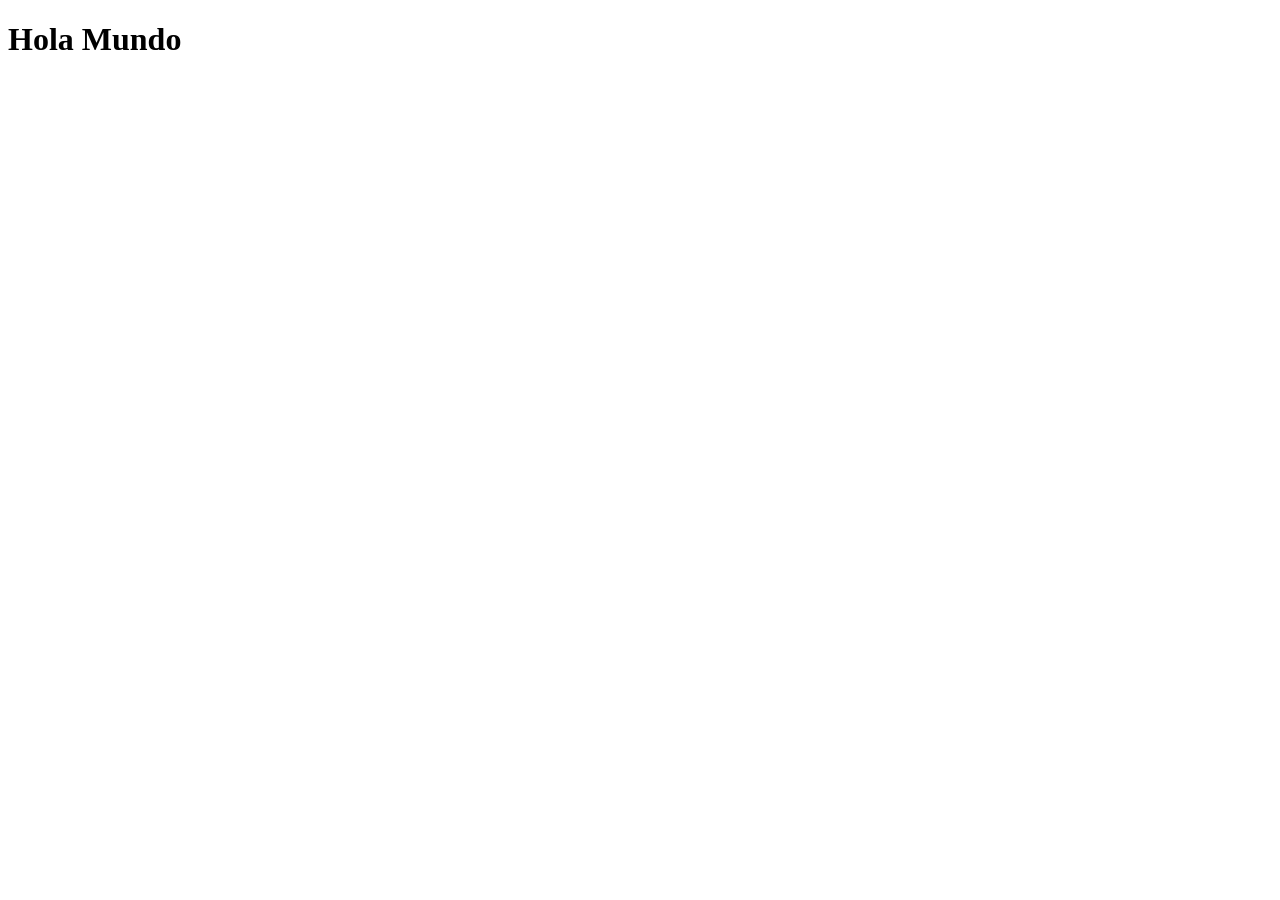
==== src/main/resources/templates/index.html @ cfcd750c "Add initial Spring Boot skeleton with Hola Mundo page Co-Authored-By: Claude Opus 4.6 <noreply@anthr" ====
<!DOCTYPE html>
<html xmlns:th="http://www.thymeleaf.org">
<head>
    <meta charset="UTF-8">
    <title>Comunity Manager</title>
</head>
<body>
    <h1 th:text="${mensaje}">Hola Mundo</h1>
</body>
</html>
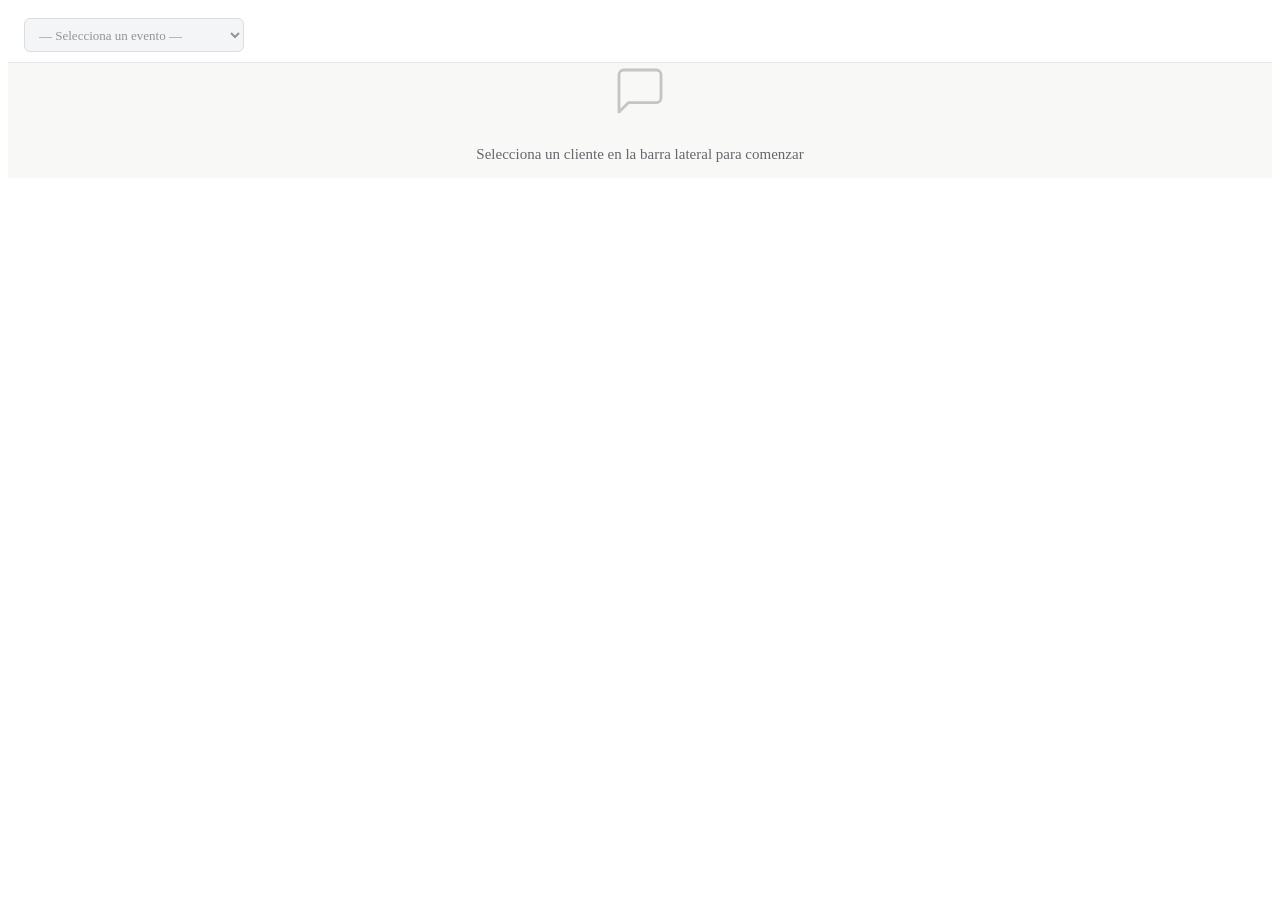
==== commit 644d3a41: "Muchas sesiones, muchos cambios" ====
--- a/src/main/resources/templates/index.html
+++ b/src/main/resources/templates/index.html
@@ -1,10 +1,1775 @@
 <!DOCTYPE html>
-<html xmlns:th="http://www.thymeleaf.org">
+<html xmlns:th="http://www.thymeleaf.org"
+      xmlns:layout="http://www.ultraq.net.nz/thymeleaf/layout"
+      layout:decorate="~{fragments/layout}"
+      lang="es">
 <head>
-    <meta charset="UTF-8">
-    <title>Comunity Manager</title>
+    <title>Community Manager</title>
+    <style>
+        /* ── SPA shell ───────────────────────────────────────────────────────── */
+        #spa-root {
+            flex: 1;
+            display: flex;
+            flex-direction: column;
+            overflow: hidden;
+        }
+
+        .panel {
+            flex: 1;
+            display: flex;
+            flex-direction: column;
+            overflow: hidden;
+        }
+
+        /* ── Sync indicator ──────────────────────────────────────────────────── */
+        .sync-dot {
+            width: 9px;
+            height: 9px;
+            border-radius: 50%;
+            background: #bec3c9;
+            display: inline-block;
+            flex-shrink: 0;
+            margin-left: 6px;
+            transition: background .3s;
+        }
+        .sync-dot.active {
+            background: #4CAF50;
+            animation: pulse-dot 2s infinite;
+        }
+        @keyframes pulse-dot {
+            0%,100% { box-shadow: 0 0 0 0 rgba(76,175,80,.45); }
+            50%      { box-shadow: 0 0 0 5px rgba(76,175,80,0); }
+        }
+
+        /* ── Fade-in para tarjetas nuevas ─────────────────────────────────────  */
+        @keyframes card-fadein {
+            from { opacity: 0; transform: translateY(-6px); }
+            to   { opacity: 1; transform: translateY(0); }
+        }
+        .pub-card-new { animation: card-fadein .35s ease both; }
+
+        /* ═══════════════════════ CHAT PANEL CSS ══════════════════════════════ */
+        .chat-wrapper {
+            display: flex;
+            flex-direction: column;
+            height: 100%;
+            width: 100%;
+            background: white;
+        }
+
+        .chat-topbar {
+            display: flex;
+            align-items: center;
+            gap: 10px;
+            padding: 10px 16px;
+            background: white;
+            border-bottom: 1px solid #e4e6eb;
+            flex-shrink: 0;
+            flex-wrap: wrap;
+        }
+
+        .chat-topbar select {
+            height: 34px;
+            border: 1px solid #ccd0d5;
+            border-radius: 6px;
+            padding: 0 10px;
+            font-size: 13px;
+            font-family: inherit;
+            background: white;
+            color: #1c1e21;
+            cursor: pointer;
+            outline: none;
+            min-width: 220px;
+        }
+        .chat-topbar select:focus { border-color: #7c6af7; }
+        .chat-topbar select:disabled { background: #f0f2f5; color: #65676b; }
+
+        .btn-nuevo-evento {
+            height: 34px;
+            background: #7c6af7;
+            color: white;
+            border: none;
+            border-radius: 6px;
+            padding: 0 14px;
+            font-size: 13px;
+            font-weight: 600;
+            cursor: pointer;
+            transition: background .15s;
+            white-space: nowrap;
+        }
+        .btn-nuevo-evento:hover { background: #6a59e0; }
+
+        .topbar-info { font-size: 12px; color: #65676b; margin-left: auto; }
+
+        .chat-placeholder {
+            flex: 1;
+            display: flex;
+            align-items: center;
+            justify-content: center;
+            flex-direction: column;
+            gap: 12px;
+            color: #65676b;
+            background: #f8f8f6;
+        }
+        .chat-placeholder svg { opacity: .35; }
+        .chat-placeholder p { font-size: 15px; }
+
+        #mensajes {
+            flex: 1;
+            overflow-y: auto;
+            padding: 20px;
+            display: flex;
+            flex-direction: column;
+            gap: 12px;
+            background: #f8f8f6;
+        }
+
+        .mensaje { max-width: 75%; display: flex; flex-direction: column; gap: 4px; }
+        .mensaje.usuario { align-self: flex-end; }
+        .mensaje.claude  { align-self: flex-start; }
+
+        .mensaje-burbuja {
+            padding: 10px 14px;
+            border-radius: 18px;
+            font-size: 14px;
+            line-height: 1.5;
+            white-space: pre-wrap;
+            word-break: break-word;
+        }
+        .mensaje.usuario .mensaje-burbuja { background: #7c6af7; color: white; border-bottom-right-radius: 4px; }
+        .mensaje.claude  .mensaje-burbuja { background: white; color: #1c1e21; border-bottom-left-radius: 4px; box-shadow: 0 1px 3px rgba(0,0,0,.1); }
+
+        .mensaje-meta { font-size: 11px; color: #65676b; padding: 0 4px; }
+        .mensaje.usuario .mensaje-meta { text-align: right; }
+
+        .mensaje-adjuntos {
+            display: flex; flex-direction: column; gap: 3px;
+            margin-top: 5px; padding-top: 5px;
+            border-top: 1px solid rgba(255,255,255,.2);
+        }
+        .mensaje.claude .mensaje-adjuntos { border-top-color: #e4e6eb; }
+
+        .adjunto-chip {
+            display: inline-flex; align-items: center; gap: 5px;
+            font-size: 12px; border-radius: 6px; padding: 3px 8px; max-width: 220px;
+        }
+        .mensaje.usuario .adjunto-chip { background: rgba(255,255,255,.18); color: white; }
+        .mensaje.claude  .adjunto-chip { background: #f0f2f5; color: #1c1e21; }
+        .adjunto-chip a { color: inherit; text-decoration: none; overflow: hidden; text-overflow: ellipsis; white-space: nowrap; max-width: 190px; display: inline-block; }
+        .adjunto-chip a:hover { text-decoration: underline; }
+        .adjunto-chip-nombre { overflow: hidden; text-overflow: ellipsis; white-space: nowrap; max-width: 190px; }
+
+        .adjunto-img-thumb {
+            max-width: 160px; max-height: 120px; object-fit: cover;
+            border-radius: 8px; cursor: pointer; display: block; margin-top: 4px;
+        }
+        .adjunto-img-thumb:hover { opacity: .85; }
+
+        .publicaciones-badge {
+            background: #f0eeff; border: 1px solid #d4ccff; color: #7c6af7;
+            border-radius: 8px; padding: 6px 12px; font-size: 12px;
+            display: flex; align-items: center; gap: 6px;
+            align-self: flex-start; margin-top: 2px;
+        }
+
+        .input-area {
+            border-top: 1px solid #e4e6eb;
+            padding: 12px 16px;
+            display: flex; flex-wrap: wrap; gap: 10px;
+            align-items: flex-end; flex-shrink: 0;
+            background: white;
+        }
+        .input-fila { display: flex; gap: 10px; align-items: flex-end; width: 100%; }
+
+        #mensajeInput {
+            flex: 1; border: 1px solid #ccd0d5; border-radius: 20px;
+            padding: 10px 16px; font-size: 14px; resize: none;
+            outline: none; max-height: 120px; line-height: 1.4; font-family: inherit;
+        }
+        #mensajeInput:focus { border-color: #7c6af7; }
+        #mensajeInput:disabled { background: #f0f2f5; }
+
+        #enviarBtn {
+            background: #7c6af7; color: white; border: none; border-radius: 50%;
+            width: 40px; height: 40px; cursor: pointer;
+            display: flex; align-items: center; justify-content: center;
+            flex-shrink: 0; transition: background .15s;
+        }
+        #enviarBtn:hover:not(:disabled) { background: #6a59e0; }
+        #enviarBtn:disabled { background: #bec3c9; cursor: not-allowed; }
+
+        @keyframes spin { to { transform: rotate(360deg); } }
+        .spinner {
+            display: inline-block; width: 16px; height: 16px;
+            border: 2px solid rgba(255,255,255,.3); border-top-color: white;
+            border-radius: 50%; animation: spin .7s linear infinite;
+        }
+
+        .pending-chip {
+            display: flex; align-items: center; gap: 6px;
+            background: #f0eeff; border: 1px solid #d4ccff;
+            border-radius: 8px; padding: 5px 10px;
+            font-size: 12px; color: #7c6af7; width: 100%;
+        }
+        .pending-chip-nombre { flex: 1; overflow: hidden; text-overflow: ellipsis; white-space: nowrap; }
+        .pending-chip-clear {
+            background: transparent; border: none; color: #7c6af7;
+            cursor: pointer; font-size: 17px; line-height: 1; padding: 0 2px; flex-shrink: 0;
+        }
+        .pending-chip-clear:hover { color: #e41e3f; }
+
+        .btn-clip {
+            background: transparent; border: none; color: #65676b; cursor: pointer;
+            padding: 6px; border-radius: 50%; display: flex; align-items: center;
+            justify-content: center; flex-shrink: 0; transition: background .15s, color .15s;
+        }
+        .btn-clip:hover:not(:disabled) { background: #f0f2f5; color: #7c6af7; }
+        .btn-clip:disabled { opacity: .4; cursor: not-allowed; }
+
+        .adjuntos-panel-wrapper { position: relative; }
+        .btn-adjuntos-contador {
+            height: 28px; background: #f0eeff; color: #7c6af7;
+            border: 1px solid #d4ccff; border-radius: 14px;
+            padding: 0 12px; font-size: 12px; font-weight: 600;
+            cursor: pointer; transition: background .15s; white-space: nowrap;
+        }
+        .btn-adjuntos-contador:hover { background: #e4deff; }
+
+        .adjuntos-panel {
+            position: absolute; top: calc(100% + 6px); right: 0;
+            background: white; border: 1px solid #e4e6eb; border-radius: 8px;
+            box-shadow: 0 4px 16px rgba(0,0,0,.12); min-width: 260px;
+            max-width: 340px; max-height: 260px; overflow-y: auto; z-index: 50; padding: 4px 0;
+        }
+        .adjuntos-panel-vacio { padding: 12px 16px; font-size: 12px; color: #65676b; }
+        .adjunto-item {
+            display: flex; align-items: center; gap: 6px;
+            padding: 6px 12px; font-size: 12px; color: #1c1e21;
+            border-bottom: 1px solid #f0f2f5;
+        }
+        .adjunto-item:last-child { border-bottom: none; }
+        .adjunto-icono { color: #7c6af7; flex-shrink: 0; }
+        .adjunto-nombre { flex: 1; overflow: hidden; text-overflow: ellipsis; white-space: nowrap; }
+        .adjunto-nombre a { color: #1c1e21; text-decoration: none; }
+        .adjunto-nombre a:hover { text-decoration: underline; color: #7c6af7; }
+        .btn-eliminar-adjunto {
+            background: transparent; border: none; color: #bec3c9;
+            cursor: pointer; padding: 2px 5px; border-radius: 4px;
+            font-size: 14px; line-height: 1; transition: color .15s; flex-shrink: 0;
+        }
+        .btn-eliminar-adjunto:hover { color: #e41e3f; }
+
+        .btn-editar-evento-chat {
+            height: 34px; background: white; color: #7c6af7;
+            border: 1.5px solid #7c6af7; border-radius: 6px;
+            padding: 0 14px; font-size: 13px; font-weight: 600;
+            cursor: pointer; transition: all .15s; white-space: nowrap;
+        }
+        .btn-editar-evento-chat:hover { background: #f0eeff; }
+
+        .typing-dots { display: inline-flex; gap: 5px; align-items: center; padding: 2px 4px; }
+        .typing-dots span {
+            width: 8px; height: 8px; background: #bec3c9; border-radius: 50%;
+            animation: dot-bounce 1.2s infinite ease-in-out;
+        }
+        .typing-dots span:nth-child(1) { animation-delay: 0s; }
+        .typing-dots span:nth-child(2) { animation-delay: 0.2s; }
+        .typing-dots span:nth-child(3) { animation-delay: 0.4s; }
+        @keyframes dot-bounce {
+            0%, 60%, 100% { transform: translateY(0); opacity: .4; }
+            30%            { transform: translateY(-5px); opacity: 1; }
+        }
+
+        .adjunto-upload-ph {
+            width: 80px; height: 80px; border-radius: 8px;
+            background: #e4e6eb; animation: pulse-ph 1.5s ease-in-out infinite;
+            display: flex; align-items: center; justify-content: center;
+            flex-shrink: 0; margin-top: 4px;
+        }
+        .adjunto-upload-ph.error { background: #fff0f0; border: 1px solid #f5c6cb; animation: none; }
+        .adjunto-upload-ph.error::after { content: '⚠️'; font-size: 24px; }
+        @keyframes pulse-ph {
+            0%, 100% { opacity: 1; }
+            50% { opacity: .45; }
+        }
+        .adjunto-error-msg { font-size: 11px; color: #e41e3f; margin-top: 2px; }
+
+        .sin-respuesta-wrap {
+            align-self: flex-end; display: flex; align-items: center;
+            gap: 8px; margin-top: -4px; margin-bottom: 4px;
+        }
+        .badge-sin-resp {
+            background: #fff3cd; border: 1px solid #ffc107; color: #856404;
+            border-radius: 10px; padding: 2px 10px; font-size: 11px; font-weight: 600;
+        }
+        .btn-reintentar {
+            background: #7c6af7; color: white; border: none; border-radius: 10px;
+            padding: 3px 12px; font-size: 11px; font-weight: 600;
+            cursor: pointer; transition: background .15s;
+        }
+        .btn-reintentar:hover { background: #6a59e0; }
+
+        .procesando-indicator {
+            align-self: flex-start; background: #f0eeff; border: 1px solid #d4ccff;
+            color: #7c6af7; border-radius: 12px; padding: 7px 14px;
+            font-size: 13px; display: flex; align-items: center; gap: 8px;
+        }
+        .procesando-indicator .spinner {
+            width: 14px; height: 14px;
+            border-color: rgba(124,106,247,.3); border-top-color: #7c6af7;
+        }
+
+        #pendingFilesContainer { display: none; flex-direction: column; gap: 4px; width: 100%; }
+
+        /* ══════════════════════ EVENTOS PANEL CSS ════════════════════════════ */
+        .eventos-wrapper { display: flex; height: 100%; overflow: hidden; }
+
+        .eventos-list-panel {
+            width: 300px; min-width: 300px;
+            background: white; border-right: 1px solid #e4e6eb;
+            display: flex; flex-direction: column; overflow: hidden;
+        }
+
+        .panel-header {
+            padding: 10px 16px; border-bottom: 1px solid #e4e6eb;
+            display: flex; align-items: center; justify-content: space-between;
+            flex-shrink: 0; flex-wrap: wrap; gap: 6px;
+        }
+        .panel-title { font-size: 14px; font-weight: 700; color: #1c1e21; display: flex; align-items: center; }
+        .panel-header-actions { display: flex; align-items: center; gap: 10px; }
+
+        .btn-nuevo {
+            background: #7c6af7; color: white; border: none; border-radius: 6px;
+            padding: 6px 12px; font-size: 12px; font-weight: 600;
+            cursor: pointer; transition: background .15s;
+        }
+        .btn-nuevo:hover { background: #6a59e0; }
+
+        .toggle-cerrados {
+            display: flex; align-items: center; gap: 5px; font-size: 11px;
+            color: #65676b; cursor: pointer; white-space: nowrap;
+        }
+        .toggle-cerrados input { cursor: pointer; }
+
+        .eventos-list { flex: 1; overflow-y: auto; padding: 8px; }
+
+        .evento-card {
+            padding: 12px; border-radius: 8px; cursor: pointer;
+            margin-bottom: 6px; border: 1px solid #e4e6eb;
+            transition: border-color .15s, box-shadow .15s, background .15s;
+        }
+        .evento-card:hover { border-color: #7c6af7; box-shadow: 0 2px 8px rgba(124,106,247,.15); }
+        .evento-card.selected { background: #f0eeff; border-color: #7c6af7; }
+
+        .evento-card-header { display: flex; align-items: flex-start; justify-content: space-between; gap: 8px; margin-bottom: 4px; }
+        .evento-nombre { font-size: 13px; font-weight: 600; color: #1c1e21; line-height: 1.3; }
+
+        .badge-estado { font-size: 10px; font-weight: 700; padding: 2px 7px; border-radius: 10px; white-space: nowrap; flex-shrink: 0; }
+        .badge-estado.BORRADOR { background: #f0f2f5; color: #65676b; }
+        .badge-estado.ACTIVO   { background: #e6f4ea; color: #2d7a3a; }
+        .badge-estado.CERRADO  { background: #e8f0fe; color: #1a73e8; }
+
+        .evento-fecha { font-size: 11px; color: #65676b; margin-top: 2px; }
+        .list-placeholder { text-align: center; color: #65676b; font-size: 13px; padding: 32px 16px; line-height: 1.6; }
+
+        .evento-detail-panel { flex: 1; display: flex; flex-direction: column; overflow: hidden; }
+
+        .detail-placeholder {
+            flex: 1; display: flex; align-items: center;
+            justify-content: center; flex-direction: column; gap: 12px; color: #65676b;
+        }
+        .detail-placeholder svg { opacity: .3; }
+        .detail-placeholder p { font-size: 14px; }
+
+        .detail-header {
+            padding: 14px 20px; background: white;
+            border-bottom: 1px solid #e4e6eb; flex-shrink: 0;
+            display: flex; align-items: center; justify-content: space-between; gap: 12px;
+        }
+        .detail-titulo { font-size: 16px; font-weight: 700; color: #1c1e21; }
+        .detail-meta { font-size: 12px; color: #65676b; margin-top: 2px; }
+        .detail-header-btns { display: flex; gap: 8px; align-items: center; flex-shrink: 0; }
+
+        .btn-abrir-chat {
+            background: none; border: 1px solid #7c6af7; color: #7c6af7;
+            border-radius: 6px; padding: 6px 14px; font-size: 12px; font-weight: 600;
+            cursor: pointer; transition: background .15s, color .15s; white-space: nowrap;
+            display: flex; align-items: center; gap: 6px; font-family: inherit;
+        }
+        .btn-abrir-chat:hover { background: #7c6af7; color: white; }
+
+        .btn-editar-evento {
+            background: none; border: 1px solid #ccd0d5; color: #65676b;
+            border-radius: 6px; padding: 6px 14px; font-size: 12px; font-weight: 600;
+            cursor: pointer; transition: background .15s, color .15s, border-color .15s;
+            white-space: nowrap; font-family: inherit;
+        }
+        .btn-editar-evento:hover { border-color: #7c6af7; color: #7c6af7; background: #f0eeff; }
+
+        .tabs-bar {
+            display: flex; background: white; border-bottom: 1px solid #e4e6eb;
+            flex-shrink: 0; padding: 0 20px;
+        }
+        .tab-btn {
+            background: none; border: none; border-bottom: 2px solid transparent;
+            padding: 10px 16px; font-size: 13px; font-weight: 600;
+            color: #65676b; cursor: pointer; transition: color .15s, border-color .15s;
+            display: flex; align-items: center; gap: 6px;
+        }
+        .tab-btn:hover { color: #1c1e21; }
+        .tab-btn.active { color: #7c6af7; border-bottom-color: #7c6af7; }
+        .tab-count { background: #e4e6eb; color: #65676b; font-size: 10px; font-weight: 700; padding: 1px 6px; border-radius: 8px; }
+        .tab-btn.active .tab-count { background: #d4ccff; color: #7c6af7; }
+
+        .publicaciones-area { flex: 1; overflow-y: auto; padding: 16px 20px; display: flex; flex-direction: column; gap: 12px; }
+
+        .pub-card { background: white; border: 1px solid #e4e6eb; border-radius: 10px; padding: 14px 16px; box-shadow: 0 1px 3px rgba(0,0,0,.06); }
+        .pub-card-header {
+            margin: -14px -16px 12px; padding: 8px 14px; border-radius: 9px 9px 0 0;
+            font-size: 12px; font-weight: 600; color: white;
+            white-space: nowrap; overflow: hidden; text-overflow: ellipsis; line-height: 1.4;
+        }
+        .pub-header-Facebook  { background: #1877F2; }
+        .pub-header-Instagram { background: #E1306C; }
+        .pub-header-YouTube   { background: #FF0000; }
+        .pub-header-Blog      { background: #2E7D32; }
+        .pub-header-other     { background: #65676b; }
+
+        .pub-texto { font-size: 13px; line-height: 1.55; color: #1c1e21; white-space: pre-wrap; word-break: break-word; }
+
+        .pub-adjuntos { display: flex; flex-wrap: wrap; gap: 6px; margin-top: 10px; align-items: flex-start; }
+
+        .ev-adjunto-chip {
+            display: inline-flex; align-items: center; gap: 4px;
+            background: #f0f2f5; border: 1px solid #dde0e4; border-radius: 14px;
+            padding: 3px 4px 3px 10px; font-size: 11px; color: #1c1e21;
+            text-decoration: none; max-width: 220px; transition: background .1s;
+        }
+        .ev-adjunto-chip:hover { background: #e4e6eb; }
+        .ev-adjunto-chip-nombre { overflow: hidden; text-overflow: ellipsis; white-space: nowrap; flex: 1; }
+
+        .btn-del-adjunto {
+            background: none; border: none; color: #909399; cursor: pointer;
+            padding: 1px 5px; font-size: 14px; line-height: 1; flex-shrink: 0;
+            border-radius: 50%; transition: color .1s, background .1s;
+        }
+        .btn-del-adjunto:hover { color: #e41e3f; background: rgba(228,30,63,.1); }
+
+        .adjunto-img-wrapper { position: relative; display: inline-flex; flex-direction: column; align-items: center; gap: 2px; }
+        .pub-adjunto-img {
+            width: 80px; height: 80px; object-fit: cover; border-radius: 6px;
+            cursor: pointer; display: block; border: 1px solid #dde0e4; transition: opacity .15s;
+        }
+        .pub-adjunto-img:hover { opacity: .8; }
+        .adjunto-img-wrapper .btn-del-adjunto { font-size: 11px; padding: 0 4px; }
+
+        .pub-card-actions { display: flex; gap: 8px; margin-top: 12px; flex-wrap: wrap; }
+        .btn-accion { height: 30px; border-radius: 6px; border: 1px solid; padding: 0 12px; font-size: 12px; font-weight: 600; cursor: pointer; transition: background .15s, color .15s; font-family: inherit; }
+        .btn-aprobar    { background: #e6f4ea; color: #2d7a3a; border-color: #a8d5b0; }
+        .btn-rechazar   { background: #ffebee; color: #c62828; border-color: #ffb3b3; }
+        .btn-cambios    { background: #fff8e1; color: #f57f17; border-color: #ffe082; }
+        .btn-publicar   { background: #e8f0fe; color: #1a73e8; border-color: #aecbfa; }
+        .btn-anadir-img { background: #f0f2f5; color: #65676b; border-color: #dde0e4; }
+        .btn-aprobar:hover    { background: #2d7a3a; color: white; }
+        .btn-rechazar:hover   { background: #c62828; color: white; }
+        .btn-cambios:hover    { background: #f57f17; color: white; }
+        .btn-publicar:hover   { background: #1a73e8; color: white; }
+        .btn-anadir-img:hover { background: #e4e6eb; color: #1c1e21; }
+
+        .area-vacia { text-align: center; color: #65676b; font-size: 13px; padding: 40px 20px; }
+
+        /* ── Modales compartidos ─────────────────────────────────────────────── */
+        .modal-overlay {
+            position: fixed; inset: 0; background: rgba(0,0,0,.5);
+            display: flex; align-items: center; justify-content: center; z-index: 100;
+        }
+        .modal { background: white; border-radius: 12px; padding: 24px; width: 400px; max-width: 95vw; box-shadow: 0 8px 32px rgba(0,0,0,.2); }
+        .modal h2 { font-size: 18px; margin-bottom: 16px; }
+        .modal label { display: block; font-size: 13px; font-weight: 600; margin-bottom: 4px; color: #65676b; }
+        .modal input, .modal select, .modal textarea {
+            width: 100%; border: 1px solid #ccd0d5; border-radius: 6px; padding: 8px 12px;
+            font-size: 14px; font-family: inherit; margin-bottom: 12px; outline: none; box-sizing: border-box;
+        }
+        .modal input:focus, .modal select:focus, .modal textarea:focus { border-color: #7c6af7; }
+        .modal-actions { display: flex; justify-content: flex-end; gap: 8px; margin-top: 4px; }
+        .btn-cancelar, .btn-cancelar-modal {
+            background: #e4e6eb; color: #1c1e21; border: none; border-radius: 6px;
+            padding: 8px 16px; cursor: pointer; font-size: 14px; font-weight: 600;
+        }
+        .btn-crear, .btn-crear-evento {
+            background: #7c6af7; color: white; border: none; border-radius: 6px;
+            padding: 8px 16px; cursor: pointer; font-size: 14px; font-weight: 600;
+        }
+        .btn-crear:hover, .btn-crear-evento:hover { background: #6a59e0; }
+
+        /* ── Toast (único, global) ───────────────────────────────────────────── */
+        #toast {
+            position: fixed; bottom: 24px; left: 50%;
+            transform: translateX(-50%) translateY(60px);
+            background: #1c1e21; color: white; padding: 10px 20px;
+            border-radius: 8px; font-size: 14px; opacity: 0; transition: all .3s;
+            z-index: 200; white-space: nowrap;
+        }
+        #toast.visible { opacity: 1; transform: translateX(-50%) translateY(0); }
+    </style>
 </head>
 <body>
-    <h1 th:text="${mensaje}">Hola Mundo</h1>
+
+<!-- ── Contenido principal ────────────────────────────────────────────────── -->
+<div layout:fragment="content" id="spa-root" th:data-initial-panel="${initialPanel}">
+
+    <!-- ═══════════════════════════ PANEL CHAT ══════════════════════════════ -->
+    <div id="panel-chat" class="panel">
+        <div class="chat-wrapper">
+
+            <!-- Barra superior -->
+            <div class="chat-topbar">
+                <select id="eventoSelect" disabled>
+                    <option value="">— Selecciona un evento —</option>
+                </select>
+                <button class="btn-nuevo-evento" id="nuevoEventoBtn" style="display:none" type="button">+ Nuevo evento</button>
+                <button class="btn-editar-evento-chat" id="editarEventoBtn" style="display:none" type="button">Editar evento</button>
+                <span class="topbar-info" id="topbarInfo" style="display:none"></span>
+                <div class="adjuntos-panel-wrapper" id="adjuntosPanelWrapper" style="display:none">
+                    <button class="btn-adjuntos-contador" id="adjuntosContadorBtn" type="button">
+                        📎 <span id="adjuntosCount">0</span> ficheros
+                    </button>
+                    <div class="adjuntos-panel" id="adjuntosPanel" style="display:none">
+                        <div id="adjuntosLista"></div>
+                    </div>
+                </div>
+            </div>
+
+            <!-- Placeholder -->
+            <div class="chat-placeholder" id="chatPlaceholder">
+                <svg width="56" height="56" viewBox="0 0 24 24" fill="none" stroke="currentColor" stroke-width="1.2" stroke-linecap="round" stroke-linejoin="round">
+                    <path d="M21 15a2 2 0 0 1-2 2H7l-4 4V5a2 2 0 0 1 2-2h14a2 2 0 0 1 2 2z"/>
+                </svg>
+                <p id="placeholderTexto">Selecciona un cliente en la barra lateral para comenzar</p>
+            </div>
+
+            <!-- Chat activo -->
+            <div id="chatActivo" style="display:none; flex:1; flex-direction:column; overflow:hidden;">
+                <div id="mensajes"></div>
+                <div class="input-area">
+                    <div id="pendingFilesContainer"></div>
+                    <div class="input-fila">
+                        <button id="clipBtn" class="btn-clip" type="button" title="Adjuntar ficheros" disabled>
+                            <svg width="18" height="18" viewBox="0 0 24 24" fill="none" stroke="currentColor" stroke-width="2" stroke-linecap="round" stroke-linejoin="round">
+                                <path d="M21.44 11.05l-9.19 9.19a6 6 0 0 1-8.49-8.49l9.19-9.19a4 4 0 0 1 5.66 5.66l-9.2 9.19a2 2 0 0 1-2.83-2.83l8.49-8.48"/>
+                            </svg>
+                        </button>
+                        <input type="file" id="fileInputContexto" style="display:none" multiple
+                               accept=".jpg,.jpeg,.png,.gif,.webp,.pdf,image/jpeg,image/png,image/gif,image/webp,application/pdf">
+                        <textarea id="mensajeInput" rows="1" placeholder="Escribe tu petición a Claude..."></textarea>
+                        <button id="enviarBtn" type="button" title="Enviar (Enter)">
+                            <svg width="18" height="18" viewBox="0 0 24 24" fill="currentColor"><path d="M2.01 21L23 12 2.01 3 2 10l15 2-15 2z"/></svg>
+                        </button>
+                    </div>
+                </div>
+            </div>
+
+            <!-- Modal nuevo evento (chat) -->
+            <div class="modal-overlay" id="modalNuevoEvento" style="display:none">
+                <div class="modal">
+                    <h2>Nuevo evento</h2>
+                    <label for="eventoNombre">Nombre *</label>
+                    <input type="text" id="eventoNombre" placeholder="Ej: Milonga de verano">
+                    <label for="eventoFecha">Fecha del evento</label>
+                    <input type="date" id="eventoFecha">
+                    <label for="eventoDescripcion">Descripción</label>
+                    <textarea id="eventoDescripcion" rows="3" placeholder="Descripción opcional..."></textarea>
+                    <div class="modal-actions">
+                        <button class="btn-cancelar" id="cancelarEvento">Cancelar</button>
+                        <button class="btn-crear" id="crearEvento">Crear evento</button>
+                    </div>
+                </div>
+            </div>
+
+            <!-- Modal editar evento (chat) -->
+            <div class="modal-overlay" id="modalEditarEvento" style="display:none">
+                <div class="modal">
+                    <h2>Editar evento</h2>
+                    <label for="editNombre">Nombre *</label>
+                    <input type="text" id="editNombre" placeholder="Nombre del evento">
+                    <label for="editFecha">Fecha del evento</label>
+                    <input type="date" id="editFecha">
+                    <label for="editDescripcion">Descripción</label>
+                    <textarea id="editDescripcion" rows="3" placeholder="Descripción..."></textarea>
+                    <div class="modal-actions">
+                        <button class="btn-cancelar" id="cancelarEditar">Cancelar</button>
+                        <button class="btn-crear" id="guardarEditar">Guardar cambios</button>
+                    </div>
+                </div>
+            </div>
+
+        </div><!-- /chat-wrapper -->
+    </div><!-- /panel-chat -->
+
+    <!-- ═══════════════════════════ PANEL EVENTOS ════════════════════════════ -->
+    <div id="panel-eventos" class="panel" style="display:none">
+        <div class="eventos-wrapper">
+
+            <!-- Panel izquierdo: lista -->
+            <aside class="eventos-list-panel">
+                <div class="panel-header">
+                    <span class="panel-title">Eventos <span class="sync-dot" id="syncDot"></span></span>
+                    <div class="panel-header-actions">
+                        <label class="toggle-cerrados" id="evToggleCerradosLabel" style="display:none">
+                            <input type="checkbox" id="evMostrarCerradosChk"> Cerrados
+                        </label>
+                        <button class="btn-nuevo" id="evBtnNuevoEvento" style="display:none" type="button">+ Nuevo</button>
+                    </div>
+                </div>
+                <div class="eventos-list" id="evEventosList">
+                    <div class="list-placeholder" id="evListPlaceholder">
+                        Selecciona un cliente en la barra lateral para ver sus eventos
+                    </div>
+                </div>
+            </aside>
+
+            <!-- Panel derecho: detalle -->
+            <section class="evento-detail-panel" id="evDetailPanel">
+                <div class="detail-placeholder" id="evDetailPlaceholder">
+                    <svg width="56" height="56" viewBox="0 0 24 24" fill="none" stroke="currentColor" stroke-width="1.2" stroke-linecap="round" stroke-linejoin="round">
+                        <rect x="3" y="4" width="18" height="18" rx="2" ry="2"/>
+                        <line x1="16" y1="2" x2="16" y2="6"/>
+                        <line x1="8" y1="2" x2="8" y2="6"/>
+                        <line x1="3" y1="10" x2="21" y2="10"/>
+                    </svg>
+                    <p>Selecciona un evento para ver sus publicaciones</p>
+                </div>
+                <div id="evEventoDetail" style="display:none; flex:1; flex-direction:column; overflow:hidden;">
+                    <div class="detail-header">
+                        <div>
+                            <div class="detail-titulo" id="evDetailNombre"></div>
+                            <div class="detail-meta" id="evDetailMeta"></div>
+                        </div>
+                        <div class="detail-header-btns">
+                            <button class="btn-editar-evento" id="evBtnEditarEvento" type="button">✎ Editar</button>
+                            <button class="btn-abrir-chat" id="evBtnAbrirChat" type="button">
+                                <svg width="13" height="13" viewBox="0 0 24 24" fill="none" stroke="currentColor" stroke-width="2.5" stroke-linecap="round" stroke-linejoin="round">
+                                    <path d="M21 15a2 2 0 0 1-2 2H7l-4 4V5a2 2 0 0 1 2-2h14a2 2 0 0 1 2 2z"/>
+                                </svg>
+                                Abrir chat
+                            </button>
+                        </div>
+                    </div>
+                    <div class="tabs-bar">
+                        <button class="tab-btn active" data-tab="PENDIENTE" type="button">Pendientes <span class="tab-count" id="countPendiente">0</span></button>
+                        <button class="tab-btn" data-tab="APROBADA"  type="button">Aprobadas  <span class="tab-count" id="countAprobada">0</span></button>
+                        <button class="tab-btn" data-tab="RECHAZADA" type="button">Rechazadas <span class="tab-count" id="countRechazada">0</span></button>
+                    </div>
+                    <div class="publicaciones-area" id="evPublicacionesArea"></div>
+                </div>
+            </section>
+
+            <!-- Modal nuevo evento (eventos) -->
+            <div class="modal-overlay" id="ev-modalNuevoEvento" style="display:none">
+                <div class="modal">
+                    <h2>Nuevo evento</h2>
+                    <label for="ev-eventoNombre">Nombre *</label>
+                    <input type="text" id="ev-eventoNombre" placeholder="Ej: Milonga de verano">
+                    <label for="ev-eventoFecha">Fecha del evento</label>
+                    <input type="date" id="ev-eventoFecha">
+                    <label for="ev-eventoEstado">Estado</label>
+                    <select id="ev-eventoEstado">
+                        <option value="ACTIVO">Activo</option>
+                        <option value="BORRADOR">Borrador</option>
+                    </select>
+                    <label for="ev-eventoDescripcion">Descripción</label>
+                    <textarea id="ev-eventoDescripcion" rows="3" placeholder="Descripción opcional..."></textarea>
+                    <div class="modal-actions">
+                        <button class="btn-cancelar-modal" id="ev-cancelarEvento">Cancelar</button>
+                        <button class="btn-crear-evento"   id="ev-crearEvento">Crear evento</button>
+                    </div>
+                </div>
+            </div>
+
+            <!-- Modal editar evento (eventos) -->
+            <div class="modal-overlay" id="ev-modalEditarEvento" style="display:none">
+                <div class="modal">
+                    <h2>Editar evento</h2>
+                    <label for="ev-editNombre">Nombre *</label>
+                    <input type="text" id="ev-editNombre" placeholder="Nombre del evento">
+                    <label for="ev-editFecha">Fecha del evento</label>
+                    <input type="date" id="ev-editFecha">
+                    <label for="ev-editEstado">Estado</label>
+                    <select id="ev-editEstado">
+                        <option value="ACTIVO">Activo</option>
+                        <option value="BORRADOR">Borrador</option>
+                        <option value="CERRADO">Cerrado (archivar)</option>
+                    </select>
+                    <label for="ev-editDescripcion">Descripción</label>
+                    <textarea id="ev-editDescripcion" rows="3" placeholder="Descripción..."></textarea>
+                    <div class="modal-actions">
+                        <button class="btn-cancelar-modal" id="ev-cancelarEditar">Cancelar</button>
+                        <button class="btn-crear-evento"   id="ev-guardarEditar">Guardar cambios</button>
+                    </div>
+                </div>
+            </div>
+
+            <!-- Modal pedir cambios -->
+            <div class="modal-overlay" id="ev-modalFeedback" style="display:none">
+                <div class="modal">
+                    <h2>Pedir cambios</h2>
+                    <label for="ev-feedbackTexto">¿Qué cambios necesitas?</label>
+                    <textarea id="ev-feedbackTexto" rows="4" placeholder="Describe los cambios que quieres en esta publicación…"></textarea>
+                    <div class="modal-actions">
+                        <button class="btn-cancelar-modal" id="ev-cancelarFeedbackModal">Cancelar</button>
+                        <button class="btn-crear-evento"   id="ev-confirmarFeedbackModal">Enviar a Claude</button>
+                    </div>
+                </div>
+            </div>
+
+            <!-- File input para adjuntos de publicación -->
+            <input type="file" id="evFileInputAdjunto" style="display:none"
+                   accept=".jpg,.jpeg,.png,.gif,.webp,.mp4,image/jpeg,image/png,image/gif,image/webp,video/mp4">
+
+        </div><!-- /eventos-wrapper -->
+    </div><!-- /panel-eventos -->
+
+    <!-- Toast global -->
+    <div id="toast"></div>
+
+</div><!-- /spa-root -->
+
+<!-- ── Scripts ─────────────────────────────────────────────────────────────── -->
+<th:block layout:fragment="scripts">
+<script>
+// ═══════════════════════ ESTADO COMPARTIDO ════════════════════════════════════
+let clienteIdActivo = sessionStorage.getItem('clienteActivoId') || localStorage.getItem('clienteActivoId') || null;
+const _urlParams     = new URLSearchParams(window.location.search);
+const _eventoIdParam = _urlParams.get('eventoId');
+
+// ═══════════════════════ NAVEGACIÓN SPA ══════════════════════════════════════
+let panelActivo = null;
+
+function navegarA(panel) {
+    panelActivo = panel;
+    const pChat = document.getElementById('panel-chat');
+    const pEv   = document.getElementById('panel-eventos');
+    pChat.style.display = panel === 'chat'    ? 'flex' : 'none';
+    pEv.style.display   = panel === 'eventos' ? 'flex' : 'none';
+    document.getElementById('navChat').classList.toggle('active', panel === 'chat');
+    document.getElementById('navEventos').classList.toggle('active', panel === 'eventos');
+    localStorage.setItem('panelActivo', panel);
+    if (panel === 'eventos') {
+        iniciarPolling();
+    } else {
+        detenerPolling();
+    }
+}
+
+// ═══════════════════════ POLLING + SYNC DOT ══════════════════════════════════
+let _pollingTimer = null;
+
+function iniciarPolling() {
+    actualizarSyncDot(!!evEvento);
+    if (_pollingTimer) return;
+    if (!evEvento) return;
+    _pollingTimer = setInterval(pollPublicaciones, 4000);
+}
+
+function detenerPolling() {
+    if (_pollingTimer) { clearInterval(_pollingTimer); _pollingTimer = null; }
+    actualizarSyncDot(false);
+}
+
+function actualizarSyncDot(activo) {
+    const dot = document.getElementById('syncDot');
+    if (dot) dot.className = activo ? 'sync-dot active' : 'sync-dot';
+}
+
+async function pollPublicaciones() {
+    if (!evEvento) return;
+    try {
+        const todas = await evFetchJson(`/api/v1/publicaciones?eventoId=${evEvento.id}`);
+        actualizarPublicacionesIncremental(todas);
+    } catch (_) { /* silencioso */ }
+}
+
+async function forzarPollInmediato() {
+    await pollPublicaciones();
+}
+
+function actualizarPublicacionesIncremental(todas) {
+    const nuevo = {
+        PENDIENTE: todas.filter(p => p.estado === 'PENDIENTE'),
+        APROBADA:  todas.filter(p => p.estado === 'APROBADA' || p.estado === 'ENVIADA'),
+        RECHAZADA: todas.filter(p => p.estado === 'RECHAZADA')
+    };
+    document.getElementById('countPendiente').textContent = nuevo.PENDIENTE.length;
+    document.getElementById('countAprobada').textContent  = nuevo.APROBADA.length;
+    document.getElementById('countRechazada').textContent = nuevo.RECHAZADA.length;
+
+    const listaActual  = evPubCache[evTabActiva] || [];
+    const listaNueva   = nuevo[evTabActiva] || [];
+    const idsActuales  = new Set(listaActual.map(p => p.id));
+    const idsNuevos    = new Set(listaNueva.map(p => p.id));
+
+    const nuevas      = listaNueva.filter(p => !idsActuales.has(p.id));
+    const cambiadas   = listaNueva.filter(p => { const a = listaActual.find(x => x.id === p.id); return a && a.estado !== p.estado; });
+    const eliminadas  = listaActual.filter(p => !idsNuevos.has(p.id));
+
+    evPubCache = nuevo;
+
+    if (!nuevas.length && !cambiadas.length && !eliminadas.length) return;
+
+    const nuevasIds = new Set(nuevas.map(p => p.id));
+    renderizarTabEv(evTabActiva, nuevasIds);
+}
+
+// ═══════════════════════ CHAT PANEL JS ═══════════════════════════════════════
+let chatEventoId  = null;
+let chatEvento    = null;
+let pendingFiles  = [];
+let mensajePendienteAutoEnvio = _urlParams.get('feedback') || _urlParams.get('mensaje') || null;
+
+const eventoSelect         = document.getElementById('eventoSelect');
+const nuevoEventoBtn       = document.getElementById('nuevoEventoBtn');
+const editarEventoBtn      = document.getElementById('editarEventoBtn');
+const chatPlaceholder      = document.getElementById('chatPlaceholder');
+const placeholderTexto     = document.getElementById('placeholderTexto');
+const chatActivo           = document.getElementById('chatActivo');
+const mensajesDiv          = document.getElementById('mensajes');
+const mensajeInput         = document.getElementById('mensajeInput');
+const enviarBtn            = document.getElementById('enviarBtn');
+const topbarInfo           = document.getElementById('topbarInfo');
+const clipBtn              = document.getElementById('clipBtn');
+const fileInputContexto    = document.getElementById('fileInputContexto');
+const adjuntosPanelWrapper = document.getElementById('adjuntosPanelWrapper');
+const adjuntosContadorBtn  = document.getElementById('adjuntosContadorBtn');
+const adjuntosCount        = document.getElementById('adjuntosCount');
+const adjuntosPanel        = document.getElementById('adjuntosPanel');
+const adjuntosLista        = document.getElementById('adjuntosLista');
+const pendingFilesContainer= document.getElementById('pendingFilesContainer');
+
+function chatOnClienteChanged(clienteId) {
+    clienteIdActivo = clienteId || null;
+    chatEventoId = null;
+    chatEvento = null;
+    eventoSelect.innerHTML = '<option value="">— Selecciona un evento —</option>';
+    eventoSelect.disabled = true;
+    nuevoEventoBtn.style.display = 'none';
+    editarEventoBtn.style.display = 'none';
+    topbarInfo.style.display = 'none';
+    ocultarChat();
+    if (!clienteIdActivo) {
+        placeholderTexto.textContent = 'Selecciona un cliente en la barra lateral para comenzar';
+        return;
+    }
+    placeholderTexto.textContent = 'Selecciona o crea un evento para comenzar';
+    chatCargarEventos(clienteIdActivo);
+}
+
+async function chatCargarEventos(clienteId) {
+    try {
+        const eventos = await fetchJson(`/api/v1/eventos?clienteId=${clienteId}`);
+        eventos.forEach(e => {
+            const opt = document.createElement('option');
+            opt.value = e.id;
+            opt.textContent = e.nombre + (e.fechaEvento ? ` (${e.fechaEvento})` : '');
+            eventoSelect.appendChild(opt);
+        });
+        eventoSelect.disabled = false;
+        nuevoEventoBtn.style.display = 'block';
+
+        if (_eventoIdParam && eventoSelect.querySelector(`option[value="${_eventoIdParam}"]`)) {
+            eventoSelect.value = _eventoIdParam;
+            eventoSelect.dispatchEvent(new Event('change'));
+        } else {
+            const sessionEventoId = sessionStorage.getItem('eventoActivoId');
+            if (sessionEventoId && eventoSelect.querySelector(`option[value="${sessionEventoId}"]`)) {
+                eventoSelect.value = sessionEventoId;
+                eventoSelect.dispatchEvent(new Event('change'));
+            }
+        }
+    } catch (err) { mostrarToast('Error al cargar eventos: ' + err.message); }
+}
+
+eventoSelect.addEventListener('change', async () => {
+    chatEventoId = eventoSelect.value || null;
+    chatEvento = null;
+    if (chatEventoId) sessionStorage.setItem('eventoActivoId', chatEventoId);
+    else              sessionStorage.removeItem('eventoActivoId');
+    ocultarChat();
+    editarEventoBtn.style.display = 'none';
+    clipBtn.disabled = true;
+    if (!chatEventoId) { topbarInfo.style.display = 'none'; return; }
+
+    try {
+        const [mensajes, eventoData] = await Promise.all([
+            fetchJson(`/api/v1/eventos/${chatEventoId}/conversacion`),
+            fetchJson(`/api/v1/eventos/${chatEventoId}`)
+        ]);
+        chatEvento = eventoData;
+        mostrarChatActivo();
+        mensajesDiv.innerHTML = '';
+        mensajes.forEach(m => agregarMensajeAlChat(m.rol.nombre, m.contenido, m.enviadoEn, m.adjuntos || []));
+
+        if (mensajes.length > 0) {
+            const ultimo = mensajes[mensajes.length - 1];
+            if (ultimo.rol.nombre === 'Usuario') {
+                const lastEl = mensajesDiv.lastElementChild;
+                if (lastEl) agregarBadgeSinRespuesta(lastEl, ultimo.contenido);
+            }
+        }
+        scrollAlFinal();
+        topbarInfo.textContent = mensajes.length + ' mensaje' + (mensajes.length !== 1 ? 's' : '');
+        topbarInfo.style.display = 'block';
+        editarEventoBtn.style.display = 'block';
+        clipBtn.disabled = false;
+        await cargarAdjuntosEvento(chatEventoId);
+
+        if (mensajePendienteAutoEnvio) {
+            const texto = mensajePendienteAutoEnvio;
+            mensajePendienteAutoEnvio = null;
+            window.history.replaceState({}, '', window.location.pathname);
+            mensajeInput.value = texto;
+            await enviarMensaje();
+        }
+    } catch (err) { mostrarToast('Error al cargar conversación: ' + err.message); }
+});
+
+enviarBtn.addEventListener('click', enviarMensaje);
+mensajeInput.addEventListener('keydown', e => { if (e.key === 'Enter' && !e.shiftKey) { e.preventDefault(); enviarMensaje(); } });
+mensajeInput.addEventListener('input', () => {
+    mensajeInput.style.height = 'auto';
+    mensajeInput.style.height = Math.min(mensajeInput.scrollHeight, 120) + 'px';
+});
+
+async function enviarMensaje() {
+    const contenido = mensajeInput.value.trim();
+    if (!contenido || !chatEventoId) return;
+    mensajeInput.value = '';
+    mensajeInput.style.height = 'auto';
+    const archivosEnTurno = [...pendingFiles];
+    limpiarPendingFiles();
+    setBloqueado(true);
+
+    // Fase 1: subir ficheros
+    const adjuntosSubidos = [];
+    if (archivosEnTurno.length > 0) {
+        const procesandoId = mostrarProcesando(archivosEnTurno.length);
+        scrollAlFinal();
+        for (const archivo of archivosEnTurno) {
+            try {
+                const fd = new FormData();
+                fd.append('fichero', archivo);
+                const adj = await fetchMultipart(`/api/v1/eventos/${chatEventoId}/adjuntos`, fd);
+                adjuntosSubidos.push(adj);
+            } catch (uploadErr) {
+                quitarProcesando(procesandoId);
+                mostrarToast(`Error al subir "${archivo.name}": ${uploadErr.message}`);
+                setBloqueado(false);
+                mensajeInput.focus();
+                return;
+            }
+        }
+        quitarProcesando(procesandoId);
+        await cargarAdjuntosEvento(chatEventoId);
+    }
+
+    // Fase 2: burbuja usuario
+    agregarMensajeAlChat('Usuario', contenido, new Date().toISOString(), adjuntosSubidos);
+    scrollAlFinal();
+
+    // Fase 3: llamar a Claude
+    const typingId = mostrarTyping();
+    try {
+        const respuesta = await fetchJson(`/api/v1/eventos/${chatEventoId}/conversacion`, {
+            method: 'POST',
+            headers: { 'Content-Type': 'application/json' },
+            body: JSON.stringify({ contenido })
+        });
+        quitarTyping(typingId);
+        agregarMensajeAlChat('Claude', respuesta.mensaje.contenido, respuesta.mensaje.enviadoEn, []);
+        if (respuesta.publicacionesCreadas && respuesta.publicacionesCreadas.length > 0) {
+            agregarBadgePublicaciones(respuesta.publicacionesCreadas.length);
+        }
+        scrollAlFinal();
+    } catch (err) {
+        quitarTyping(typingId);
+        mostrarToast('Error al enviar mensaje: ' + err.message);
+    } finally {
+        setBloqueado(false);
+        mensajeInput.focus();
+    }
+}
+
+function agregarMensajeAlChat(rol, contenido, timestamp, adjuntos) {
+    const esClaude = rol === 'Claude';
+    const div = document.createElement('div');
+    div.className = 'mensaje ' + (esClaude ? 'claude' : 'usuario');
+    const hora = timestamp ? formatearHora(timestamp) : '';
+    let adjuntosHtml = '';
+    if (adjuntos && adjuntos.length > 0) {
+        const chips = adjuntos.map(adj => {
+            if (adj._pendiente) {
+                if (esImagen(adj.mime)) return `<div class="adjunto-upload-ph" data-pending title="${escapeHtml(adj.nombre)}"></div>`;
+                return `<span class="adjunto-chip" data-pending>${esPdf(adj.mime)?'📄':'🖼'} <span class="adjunto-chip-nombre">${escapeHtml(adj.nombre)}</span></span>`;
+            } else if (esImagen(adj.tipoMime)) {
+                const url = '/api/v1/ficheros?ruta=' + encodeURIComponent(adj.rutaFichero);
+                return `<a href="${url}" target="_blank" rel="noopener noreferrer" style="display:inline-block"><img src="${url}" alt="${escapeHtml(adj.nombreFichero)}" title="${escapeHtml(adj.nombreFichero)}" class="adjunto-img-thumb"></a>`;
+            } else {
+                const icono = esPdf(adj.tipoMime) ? '📄' : '🖼';
+                return `<span class="adjunto-chip">${icono} <a href="/api/v1/ficheros?ruta=${encodeURIComponent(adj.rutaFichero)}" target="_blank" rel="noopener noreferrer" class="adjunto-chip-nombre" title="${escapeHtml(adj.nombreFichero)}">${escapeHtml(adj.nombreFichero)}</a></span>`;
+            }
+        }).join('');
+        adjuntosHtml = `<div class="mensaje-adjuntos">${chips}</div>`;
+    }
+    div.innerHTML = `<div class="mensaje-burbuja">${escapeHtml(contenido)}${adjuntosHtml}</div><div class="mensaje-meta">${esClaude?'Claude':'Tú'}${hora?' · '+hora:''}</div>`;
+    mensajesDiv.appendChild(div);
+    return div;
+}
+
+function agregarBadgeSinRespuesta(mensajeEl, contenido) {
+    const wrap = document.createElement('div');
+    wrap.className = 'sin-respuesta-wrap';
+    wrap.innerHTML = `<span class="badge-sin-resp">Sin respuesta</span><button class="btn-reintentar" type="button">Reintentar</button>`;
+    wrap.querySelector('.btn-reintentar').addEventListener('click', async () => {
+        wrap.remove();
+        mensajeInput.value = contenido;
+        await enviarMensaje();
+    });
+    mensajeEl.after(wrap);
+}
+
+function agregarBadgePublicaciones(cantidad) {
+    const div = document.createElement('div');
+    div.className = 'publicaciones-badge';
+    const pub  = cantidad > 1 ? 'publicaciones' : 'publicación';
+    const crea = cantidad > 1 ? 'creadas' : 'creada';
+    const enlace = document.createElement('a');
+    enlace.href = '#';
+    enlace.style.cssText = 'color:#7c6af7;font-weight:700;text-decoration:none;';
+    enlace.textContent = 'Ver en Eventos →';
+    enlace.addEventListener('mouseover',  () => enlace.style.textDecoration = 'underline');
+    enlace.addEventListener('mouseout',   () => enlace.style.textDecoration = 'none');
+    enlace.addEventListener('click', async e => {
+        e.preventDefault();
+        navegarA('eventos');
+        // Si el panel eventos ya tiene el mismo evento, forzar poll inmediato
+        if (evEvento && evEvento.id === chatEventoId) {
+            await forzarPollInmediato();
+        } else if (chatEventoId && evEvento && evEvento.id !== chatEventoId) {
+            // Cargar el evento correcto en panel eventos
+            const target = evTodosEventos.find(x => x.id === chatEventoId);
+            if (target) {
+                const card = document.querySelector(`#evEventosList [data-id="${chatEventoId}"]`);
+                if (card) await evSeleccionarEvento(target, card);
+            }
+        }
+    });
+    div.innerHTML = `<svg width="14" height="14" viewBox="0 0 24 24" fill="none" stroke="currentColor" stroke-width="2" stroke-linecap="round" stroke-linejoin="round"><path d="M14 2H6a2 2 0 0 0-2 2v16a2 2 0 0 0 2 2h12a2 2 0 0 0 2-2V8z"/><polyline points="14 2 14 8 20 8"/></svg> ✓ ${cantidad} ${pub} ${crea} — `;
+    div.appendChild(enlace);
+    mensajesDiv.appendChild(div);
+}
+
+function mostrarTyping() {
+    const id = 'typing-' + Date.now();
+    const div = document.createElement('div');
+    div.id = id;
+    div.className = 'mensaje claude';
+    div.innerHTML = `<div class="mensaje-burbuja" style="padding:10px 14px;"><div class="typing-dots"><span></span><span></span><span></span></div></div>`;
+    mensajesDiv.appendChild(div);
+    scrollAlFinal();
+    return id;
+}
+function quitarTyping(id) { const el = document.getElementById(id); if (el) el.remove(); }
+
+function mostrarChatActivo() {
+    chatPlaceholder.style.display = 'none';
+    chatActivo.style.display = 'flex';
+    mensajesDiv.innerHTML = '';
+}
+
+function ocultarChat() {
+    chatActivo.style.display = 'none';
+    chatPlaceholder.style.display = 'flex';
+    mensajesDiv.innerHTML = '';
+    adjuntosPanelWrapper.style.display = 'none';
+    adjuntosPanel.style.display = 'none';
+    adjuntosLista.innerHTML = '';
+    clipBtn.disabled = true;
+    limpiarPendingFiles();
+}
+
+function scrollAlFinal() { mensajesDiv.scrollTop = mensajesDiv.scrollHeight; }
+
+function setBloqueado(b) {
+    enviarBtn.disabled = b;
+    mensajeInput.disabled = b;
+    clipBtn.disabled = b || !chatEventoId;
+    enviarBtn.innerHTML = b
+        ? '<div class="spinner"></div>'
+        : `<svg width="18" height="18" viewBox="0 0 24 24" fill="currentColor"><path d="M2.01 21L23 12 2.01 3 2 10l15 2-15 2z"/></svg>`;
+}
+
+// Ficheros pendientes
+clipBtn.addEventListener('click', () => { if (!chatEventoId) return; fileInputContexto.value = ''; fileInputContexto.click(); });
+fileInputContexto.addEventListener('change', () => {
+    Array.from(fileInputContexto.files).forEach(f => pendingFiles.push(f));
+    fileInputContexto.value = '';
+    renderPendingFiles();
+    mensajeInput.focus();
+});
+
+function renderPendingFiles() {
+    pendingFilesContainer.innerHTML = '';
+    if (pendingFiles.length === 0) { pendingFilesContainer.style.display = 'none'; return; }
+    pendingFilesContainer.style.display = 'flex';
+    pendingFiles.forEach((file, idx) => {
+        const chip = document.createElement('div');
+        chip.className = 'pending-chip';
+        chip.innerHTML = `<span>${esPdf(file.type)?'📄':'🖼'}</span><span class="pending-chip-nombre">${escapeHtml(file.name)}</span><button class="pending-chip-clear" type="button" title="Quitar">&times;</button>`;
+        chip.querySelector('.pending-chip-clear').addEventListener('click', () => { pendingFiles.splice(idx, 1); renderPendingFiles(); });
+        pendingFilesContainer.appendChild(chip);
+    });
+}
+function limpiarPendingFiles() { pendingFiles = []; renderPendingFiles(); fileInputContexto.value = ''; }
+
+function mostrarProcesando(cantidad) {
+    const id = 'procesando-' + Date.now();
+    const div = document.createElement('div');
+    div.id = id;
+    div.className = 'procesando-indicator';
+    div.innerHTML = `<div class="spinner"></div> ${cantidad > 1 ? `Procesando ${cantidad} imágenes...` : 'Procesando imagen...'}`;
+    mensajesDiv.appendChild(div);
+    return id;
+}
+function quitarProcesando(id) { if (id) { const el = document.getElementById(id); if (el) el.remove(); } }
+
+// Panel de adjuntos del evento
+adjuntosContadorBtn.addEventListener('click', e => {
+    e.stopPropagation();
+    adjuntosPanel.style.display = adjuntosPanel.style.display !== 'none' ? 'none' : 'block';
+});
+document.addEventListener('click', e => { if (!adjuntosPanelWrapper.contains(e.target)) adjuntosPanel.style.display = 'none'; });
+
+async function cargarAdjuntosEvento(idEvento) {
+    try {
+        const adjuntos = await fetchJson(`/api/v1/eventos/${idEvento}/adjuntos`);
+        renderAdjuntosEnPanel(adjuntos);
+    } catch (_) {}
+}
+function renderAdjuntosEnPanel(adjuntos) {
+    adjuntosCount.textContent = adjuntos.length;
+    adjuntosPanelWrapper.style.display = 'block';
+    adjuntosLista.innerHTML = '';
+    if (adjuntos.length === 0) { adjuntosLista.innerHTML = '<div class="adjuntos-panel-vacio">Sin ficheros adjuntos</div>'; return; }
+    adjuntos.forEach(adj => {
+        const item = document.createElement('div');
+        item.className = 'adjunto-item';
+        const icono = esPdf(adj.tipoMime)
+            ? '<svg width="13" height="13" viewBox="0 0 24 24" fill="none" stroke="currentColor" stroke-width="2" stroke-linecap="round" stroke-linejoin="round"><path d="M14 2H6a2 2 0 0 0-2 2v16a2 2 0 0 0 2 2h12a2 2 0 0 0 2-2V8z"/><polyline points="14 2 14 8 20 8"/></svg>'
+            : '<svg width="13" height="13" viewBox="0 0 24 24" fill="none" stroke="currentColor" stroke-width="2" stroke-linecap="round" stroke-linejoin="round"><rect x="3" y="3" width="18" height="18" rx="2"/><circle cx="8.5" cy="8.5" r="1.5"/><polyline points="21 15 16 10 5 21"/></svg>';
+        item.innerHTML = `<span class="adjunto-icono">${icono}</span><span class="adjunto-nombre"><a href="/api/v1/ficheros?ruta=${encodeURIComponent(adj.rutaFichero)}" target="_blank" rel="noopener noreferrer" title="${escapeHtml(adj.nombreFichero)}">${escapeHtml(adj.nombreFichero)}</a></span><button class="btn-eliminar-adjunto" data-id="${adj.id}" title="Eliminar adjunto">&times;</button>`;
+        item.querySelector('.btn-eliminar-adjunto').addEventListener('click', async e => {
+            const adjId = e.currentTarget.dataset.id;
+            try { await fetchDelete(`/api/v1/adjuntos/${adjId}?contexto=mensaje`); await cargarAdjuntosEvento(chatEventoId); }
+            catch (err) { mostrarToast('Error al eliminar el adjunto: ' + err.message); }
+        });
+        adjuntosLista.appendChild(item);
+    });
+}
+
+// Modal nuevo evento (chat)
+nuevoEventoBtn.addEventListener('click', () => {
+    document.getElementById('eventoNombre').value = '';
+    document.getElementById('eventoFecha').value = '';
+    document.getElementById('eventoDescripcion').value = '';
+    document.getElementById('modalNuevoEvento').style.display = 'flex';
+    document.getElementById('eventoNombre').focus();
+});
+document.getElementById('cancelarEvento').addEventListener('click', () => document.getElementById('modalNuevoEvento').style.display = 'none');
+document.getElementById('modalNuevoEvento').addEventListener('click', e => { if (e.target === document.getElementById('modalNuevoEvento')) document.getElementById('modalNuevoEvento').style.display = 'none'; });
+document.getElementById('crearEvento').addEventListener('click', async () => {
+    const nombre = document.getElementById('eventoNombre').value.trim();
+    if (!nombre) { mostrarToast('El nombre del evento es obligatorio'); return; }
+    const body = { clienteId: clienteIdActivo, nombre, estado: 'ACTIVO' };
+    const fecha = document.getElementById('eventoFecha').value;
+    const desc  = document.getElementById('eventoDescripcion').value.trim();
+    if (fecha) body.fechaEvento = fecha;
+    if (desc)  body.descripcion = desc;
+    try {
+        const evento = await fetchJson('/api/v1/eventos', { method: 'POST', headers: { 'Content-Type': 'application/json' }, body: JSON.stringify(body) });
+        const opt = document.createElement('option');
+        opt.value = evento.id;
+        opt.textContent = evento.nombre + (evento.fechaEvento ? ` (${evento.fechaEvento})` : '');
+        eventoSelect.appendChild(opt);
+        eventoSelect.value = evento.id;
+        eventoSelect.dispatchEvent(new Event('change'));
+        document.getElementById('modalNuevoEvento').style.display = 'none';
+        mostrarToast('Evento "' + evento.nombre + '" creado');
+    } catch (err) { mostrarToast('Error al crear el evento: ' + err.message); }
+});
+
+// Modal editar evento (chat)
+editarEventoBtn.addEventListener('click', () => {
+    if (!chatEvento) return;
+    document.getElementById('editNombre').value = chatEvento.nombre || '';
+    document.getElementById('editFecha').value = chatEvento.fechaEvento || '';
+    document.getElementById('editDescripcion').value = chatEvento.descripcion || '';
+    document.getElementById('modalEditarEvento').style.display = 'flex';
+    document.getElementById('editNombre').focus();
+});
+document.getElementById('cancelarEditar').addEventListener('click', () => document.getElementById('modalEditarEvento').style.display = 'none');
+document.getElementById('modalEditarEvento').addEventListener('click', e => { if (e.target === document.getElementById('modalEditarEvento')) document.getElementById('modalEditarEvento').style.display = 'none'; });
+document.getElementById('guardarEditar').addEventListener('click', async () => {
+    const nombre = document.getElementById('editNombre').value.trim();
+    if (!nombre) { mostrarToast('El nombre del evento es obligatorio'); return; }
+    const body = { clienteId: clienteIdActivo, nombre };
+    const fecha = document.getElementById('editFecha').value;
+    const desc  = document.getElementById('editDescripcion').value.trim();
+    if (fecha) body.fechaEvento = fecha;
+    if (desc)  body.descripcion = desc;
+    try {
+        const actualizado = await fetchJson(`/api/v1/eventos/${chatEventoId}`, { method: 'PUT', headers: { 'Content-Type': 'application/json' }, body: JSON.stringify(body) });
+        chatEvento = actualizado;
+        const opt = eventoSelect.querySelector(`option[value="${chatEventoId}"]`);
+        if (opt) opt.textContent = actualizado.nombre + (actualizado.fechaEvento ? ` (${actualizado.fechaEvento})` : '');
+        document.getElementById('modalEditarEvento').style.display = 'none';
+        mostrarToast('Evento actualizado correctamente');
+    } catch (err) { mostrarToast('Error al actualizar el evento: ' + err.message); }
+});
+
+// ═══════════════════════ EVENTOS PANEL JS ════════════════════════════════════
+let evEvento           = null;
+let evTabActiva        = 'PENDIENTE';
+let evPubCache         = {};
+let evFeedbackPubId    = null;
+let evAdjuntoUploadId  = null;
+let evTodosEventos     = [];
+let evMostrarCerrados  = false;
+
+const evEventosList         = document.getElementById('evEventosList');
+const evListPlaceholder     = document.getElementById('evListPlaceholder');
+const evBtnNuevo            = document.getElementById('evBtnNuevoEvento');
+const evToggleCerradosLabel = document.getElementById('evToggleCerradosLabel');
+const evMostrarCerradosChk  = document.getElementById('evMostrarCerradosChk');
+const evDetailPlaceholder   = document.getElementById('evDetailPlaceholder');
+const evEventoDetailEl      = document.getElementById('evEventoDetail');
+const evPublicacionesArea   = document.getElementById('evPublicacionesArea');
+const evFileInputAdjunto    = document.getElementById('evFileInputAdjunto');
+
+function evOnClienteChanged(clienteId) {
+    evEvento = null;
+    evTodosEventos = [];
+    evPubCache = {};
+    evEventosList.innerHTML = '';
+    evOcultarDetalle();
+    detenerPolling();
+
+    if (!clienteId) {
+        evListPlaceholder.style.display = 'block';
+        evListPlaceholder.textContent = 'Selecciona un cliente en la barra lateral para ver sus eventos';
+        evBtnNuevo.style.display = 'none';
+        evToggleCerradosLabel.style.display = 'none';
+        return;
+    }
+    evListPlaceholder.style.display = 'block';
+    evListPlaceholder.textContent = 'Cargando eventos…';
+    evBtnNuevo.style.display = 'block';
+    evToggleCerradosLabel.style.display = 'flex';
+    evCargarEventos(clienteId);
+}
+
+async function evCargarEventos(clienteId) {
+    try {
+        evTodosEventos = await evFetchJson(`/api/v1/eventos?clienteId=${clienteId}`);
+        evAplicarFiltro();
+
+        const autoSelectId = _eventoIdParam || sessionStorage.getItem('eventoActivoId');
+        if (autoSelectId) {
+            const target = evTodosEventos.find(e => e.id === autoSelectId);
+            if (target) {
+                let card = evEventosList.querySelector(`[data-id="${autoSelectId}"]`);
+                if (!card && target.estado === 'CERRADO') {
+                    evMostrarCerrados = true;
+                    evMostrarCerradosChk.checked = true;
+                    evAplicarFiltro();
+                    card = evEventosList.querySelector(`[data-id="${autoSelectId}"]`);
+                }
+                if (card) await evSeleccionarEvento(target, card);
+            }
+        }
+    } catch (err) {
+        evListPlaceholder.textContent = 'Error al cargar eventos.';
+        mostrarToast('Error: ' + err.message);
+    }
+}
+
+evMostrarCerradosChk.addEventListener('change', () => {
+    evMostrarCerrados = evMostrarCerradosChk.checked;
+    evAplicarFiltro();
+});
+
+function evAplicarFiltro() {
+    const visibles = evMostrarCerrados ? evTodosEventos : evTodosEventos.filter(e => e.estado !== 'CERRADO');
+    evEventosList.innerHTML = '';
+    if (visibles.length === 0) {
+        evListPlaceholder.style.display = 'block';
+        evListPlaceholder.textContent = evTodosEventos.length === 0
+            ? 'No hay eventos. Crea el primero con + Nuevo.'
+            : 'No hay eventos activos. Activa "Cerrados" para verlos.';
+        return;
+    }
+    evListPlaceholder.style.display = 'none';
+    visibles.forEach(e => evEventosList.appendChild(evCrearTarjeta(e)));
+    if (evEvento) {
+        const card = evEventosList.querySelector(`[data-id="${evEvento.id}"]`);
+        if (card) card.classList.add('selected');
+    }
+}
+
+function evCrearTarjeta(evento) {
+    const card = document.createElement('div');
+    card.className = 'evento-card';
+    card.dataset.id = evento.id;
+    const fechaTxt = evento.fechaEvento
+        ? new Date(evento.fechaEvento + 'T00:00:00').toLocaleDateString('es-ES', { day:'2-digit', month:'short', year:'numeric' })
+        : 'Sin fecha';
+    const header = document.createElement('div');
+    header.className = 'evento-card-header';
+    const nombre = document.createElement('span');
+    nombre.className = 'evento-nombre';
+    nombre.textContent = evento.nombre;
+    const badge = document.createElement('span');
+    badge.className = 'badge-estado ' + evento.estado;
+    badge.textContent = evFormatEstado(evento.estado);
+    header.appendChild(nombre);
+    header.appendChild(badge);
+    const fecha = document.createElement('div');
+    fecha.className = 'evento-fecha';
+    fecha.textContent = fechaTxt;
+    card.appendChild(header);
+    card.appendChild(fecha);
+    card.addEventListener('click', () => evSeleccionarEvento(evento, card));
+    return card;
+}
+
+function evFormatEstado(estado) {
+    return { BORRADOR: 'Borrador', ACTIVO: 'Activo', CERRADO: 'Cerrado' }[estado] || estado;
+}
+
+async function evSeleccionarEvento(evento, cardEl) {
+    document.querySelectorAll('#evEventosList .evento-card.selected').forEach(c => c.classList.remove('selected'));
+    cardEl.classList.add('selected');
+    evEvento = evento;
+    evPubCache = {};
+    sessionStorage.setItem('eventoActivoId', evento.id);
+
+    document.getElementById('evDetailNombre').textContent = evento.nombre;
+    const fechaTxt = evento.fechaEvento
+        ? new Date(evento.fechaEvento + 'T00:00:00').toLocaleDateString('es-ES', { day:'2-digit', month:'long', year:'numeric' })
+        : null;
+    document.getElementById('evDetailMeta').textContent = [fechaTxt, evFormatEstado(evento.estado)].filter(Boolean).join(' · ');
+
+    evDetailPlaceholder.style.display = 'none';
+    evEventoDetailEl.style.display = 'flex';
+
+    evTabActiva = 'PENDIENTE';
+    document.querySelectorAll('#panel-eventos .tab-btn').forEach(b => b.classList.remove('active'));
+    document.querySelector('#panel-eventos .tab-btn[data-tab="PENDIENTE"]').classList.add('active');
+
+    await evCargarPublicaciones(evento.id);
+
+    // Arrancar polling si el panel está visible
+    if (panelActivo === 'eventos') {
+        detenerPolling();
+        actualizarSyncDot(true);
+        _pollingTimer = setInterval(pollPublicaciones, 4000);
+    }
+}
+
+async function evCargarPublicaciones(eventoId) {
+    evPublicacionesArea.innerHTML = '<div class="area-vacia">Cargando…</div>';
+    try {
+        const todas = await evFetchJson(`/api/v1/publicaciones?eventoId=${eventoId}`);
+        evPubCache = {
+            PENDIENTE: todas.filter(p => p.estado === 'PENDIENTE'),
+            APROBADA:  todas.filter(p => p.estado === 'APROBADA' || p.estado === 'ENVIADA'),
+            RECHAZADA: todas.filter(p => p.estado === 'RECHAZADA')
+        };
+        document.getElementById('countPendiente').textContent = evPubCache.PENDIENTE.length;
+        document.getElementById('countAprobada').textContent  = evPubCache.APROBADA.length;
+        document.getElementById('countRechazada').textContent = evPubCache.RECHAZADA.length;
+        renderizarTabEv(evTabActiva, new Set());
+    } catch (err) {
+        evPublicacionesArea.innerHTML = '<div class="area-vacia">Error al cargar publicaciones.</div>';
+        mostrarToast('Error: ' + err.message);
+    }
+}
+
+function renderizarTabEv(tab, nuevasIds) {
+    evTabActiva = tab;
+    const lista = evPubCache[tab] || [];
+    evPublicacionesArea.innerHTML = '';
+    if (lista.length === 0) {
+        const msg = { PENDIENTE:'No hay publicaciones pendientes', APROBADA:'No hay publicaciones aprobadas ni enviadas', RECHAZADA:'No hay publicaciones rechazadas' };
+        const div = document.createElement('div');
+        div.className = 'area-vacia';
+        div.textContent = msg[tab] || 'Sin publicaciones';
+        evPublicacionesArea.appendChild(div);
+        return;
+    }
+    lista.forEach(pub => {
+        const card = evCrearTarjetaPub(pub, tab);
+        if (nuevasIds && nuevasIds.has(pub.id)) card.classList.add('pub-card-new');
+        evPublicacionesArea.appendChild(card);
+    });
+}
+
+function evFormatFecha(iso) {
+    if (!iso) return null;
+    const d = new Date(iso), p = n => String(n).padStart(2,'0');
+    return `${p(d.getDate())}/${p(d.getMonth()+1)}/${d.getFullYear()} ${p(d.getHours())}:${p(d.getMinutes())}`;
+}
+
+function evCrearTarjetaPub(pub, tab) {
+    const card = document.createElement('div');
+    card.className = 'pub-card';
+    card.dataset.id = pub.id;
+
+    const plataformaNombre = pub.tipoPublicacion?.plataforma?.nombre || 'Desconocida';
+    const tipoNombre       = pub.tipoPublicacion?.nombre || '';
+    const headerClass = { 'Facebook':'Facebook','Instagram':'Instagram','YouTube':'YouTube','Blog Web':'Blog' }[plataformaNombre] || 'other';
+    const partesFecha = [];
+    if (pub.fechaGeneracion)  partesFecha.push('Generado: '  + evFormatFecha(pub.fechaGeneracion));
+    if (pub.fechaEnvio)       partesFecha.push('Enviado: '   + evFormatFecha(pub.fechaEnvio));
+    if (pub.fechaPublicacion) partesFecha.push('Publicado: ' + evFormatFecha(pub.fechaPublicacion));
+    const headerTxt = plataformaNombre + ' · ' + tipoNombre + (partesFecha.length ? ' · ' + partesFecha.join(' | ') : '');
+
+    const header = document.createElement('div');
+    header.className = 'pub-card-header pub-header-' + headerClass;
+    header.title = headerTxt;
+    header.textContent = headerTxt;
+    card.appendChild(header);
+
+    const texto = document.createElement('div');
+    texto.className = 'pub-texto';
+    texto.textContent = pub.textoGenerado || '';
+    card.appendChild(texto);
+
+    const conAdjuntos = (tab === 'PENDIENTE' || tab === 'APROBADA') && pub.estado !== 'ENVIADA';
+    if (conAdjuntos) {
+        const adjDiv = document.createElement('div');
+        adjDiv.className = 'pub-adjuntos';
+        adjDiv.id = 'adjuntos-' + pub.id;
+        card.appendChild(adjDiv);
+        evCargarAdjuntosPub(pub.id);
+    }
+
+    const actionsDiv = document.createElement('div');
+    actionsDiv.className = 'pub-card-actions';
+    evAdjuntarBotones(actionsDiv, pub);
+    card.appendChild(actionsDiv);
+    return card;
+}
+
+function evAdjuntarBotones(container, pub) {
+    function btn(texto, cls, handler) {
+        const b = document.createElement('button');
+        b.type = 'button';
+        b.className = 'btn-accion ' + cls;
+        b.textContent = texto;
+        b.addEventListener('click', handler);
+        return b;
+    }
+    if (pub.estado === 'PENDIENTE') {
+        container.appendChild(btn('✓ Aprobar',       'btn-aprobar',    () => evAprobar(pub.id)));
+        container.appendChild(btn('✗ Rechazar',      'btn-rechazar',   () => evRechazar(pub.id)));
+        container.appendChild(btn('✎ Pedir cambios', 'btn-cambios',    () => evAbrirModalFeedback(pub.id)));
+        container.appendChild(btn('+ Imagen',        'btn-anadir-img', () => evIniciarSubidaAdjunto(pub.id)));
+    } else if (pub.estado === 'APROBADA') {
+        container.appendChild(btn('↑ Publicar', 'btn-publicar', () => evPublicar(pub.id)));
+        container.appendChild(btn('✗ Rechazar', 'btn-rechazar', () => evRechazar(pub.id)));
+    }
+}
+
+async function evCargarAdjuntosPub(pubId) {
+    try { const adj = await evFetchJson(`/api/v1/publicaciones/${pubId}/adjuntos`); evRenderAdjuntos(pubId, adj); } catch (_) {}
+}
+
+function evRenderAdjuntos(pubId, adjuntos) {
+    const container = document.getElementById('adjuntos-' + pubId);
+    if (!container) return;
+    container.innerHTML = '';
+    adjuntos.forEach(adj => {
+        const url = '/api/v1/ficheros?ruta=' + encodeURIComponent(adj.rutaFichero);
+        const delBtn = document.createElement('button');
+        delBtn.type = 'button';
+        delBtn.className = 'btn-del-adjunto';
+        delBtn.title = 'Eliminar adjunto';
+        delBtn.textContent = '×';
+        delBtn.addEventListener('click', async e => {
+            e.preventDefault(); e.stopPropagation();
+            try { await fetchDelete('/api/v1/adjuntos/' + adj.id + '?contexto=publicacion'); await evCargarAdjuntosPub(pubId); }
+            catch (err) { mostrarToast('Error al eliminar adjunto: ' + err.message); }
+        });
+        if (adj.tipoMime && adj.tipoMime.startsWith('image/')) {
+            const wrapper = document.createElement('div');
+            wrapper.className = 'adjunto-img-wrapper';
+            const a = document.createElement('a');
+            a.href = url; a.target = '_blank'; a.rel = 'noopener'; a.title = adj.nombreFichero;
+            const img = document.createElement('img');
+            img.src = url; img.alt = adj.nombreFichero; img.className = 'pub-adjunto-img';
+            a.appendChild(img);
+            wrapper.appendChild(a);
+            wrapper.appendChild(delBtn);
+            container.appendChild(wrapper);
+        } else {
+            const chip = document.createElement('a');
+            chip.href = url; chip.target = '_blank'; chip.rel = 'noopener';
+            chip.className = 'ev-adjunto-chip';
+            const icono = adj.tipoMime === 'video/mp4' ? '🎬' : adj.tipoMime === 'application/pdf' ? '📄' : '🖼';
+            const nombre = document.createElement('span');
+            nombre.className = 'ev-adjunto-chip-nombre';
+            nombre.title = adj.nombreFichero;
+            nombre.textContent = icono + ' ' + adj.nombreFichero;
+            chip.appendChild(nombre);
+            chip.appendChild(delBtn);
+            container.appendChild(chip);
+        }
+    });
+}
+
+function evIniciarSubidaAdjunto(pubId) {
+    evAdjuntoUploadId = pubId;
+    evFileInputAdjunto.value = '';
+    evFileInputAdjunto.click();
+}
+evFileInputAdjunto.addEventListener('change', async () => {
+    const file = evFileInputAdjunto.files[0];
+    if (!file || !evAdjuntoUploadId || !evEvento) return;
+    const fd = new FormData();
+    fd.append('fichero', file);
+    fd.append('eventoId', evEvento.id);
+    const pubId = evAdjuntoUploadId;
+    evAdjuntoUploadId = null;
+    try {
+        await evFetchMultipart('/api/v1/publicaciones/' + pubId + '/adjuntos', fd);
+        mostrarToast('"' + file.name + '" añadido correctamente');
+        await evCargarAdjuntosPub(pubId);
+    } catch (err) { mostrarToast('Error al subir imagen: ' + err.message); }
+});
+
+async function evAprobar(id) {
+    try { await evFetchJson('/api/v1/publicaciones/' + id + '/aprobar', { method: 'PATCH' }); mostrarToast('Publicación aprobada'); await evCargarPublicaciones(evEvento.id); }
+    catch (err) { mostrarToast('Error: ' + err.message); }
+}
+async function evRechazar(id) {
+    try { await evFetchJson('/api/v1/publicaciones/' + id + '/rechazar', { method: 'PATCH' }); mostrarToast('Publicación rechazada'); await evCargarPublicaciones(evEvento.id); }
+    catch (err) { mostrarToast('Error: ' + err.message); }
+}
+async function evPublicar(id) {
+    try { await evFetchJson('/api/v1/publicaciones/' + id + '/publicar', { method: 'POST' }); mostrarToast('Publicación enviada'); await evCargarPublicaciones(evEvento.id); }
+    catch (err) { mostrarToast('Error: ' + err.message); }
+}
+
+function evAbrirModalFeedback(pubId) {
+    evFeedbackPubId = pubId;
+    document.getElementById('ev-feedbackTexto').value = '';
+    document.getElementById('ev-modalFeedback').style.display = 'flex';
+    document.getElementById('ev-feedbackTexto').focus();
+}
+
+document.getElementById('ev-cancelarFeedbackModal').addEventListener('click', () => {
+    document.getElementById('ev-modalFeedback').style.display = 'none';
+    evFeedbackPubId = null;
+});
+document.getElementById('ev-modalFeedback').addEventListener('click', e => {
+    if (e.target === document.getElementById('ev-modalFeedback')) {
+        document.getElementById('ev-modalFeedback').style.display = 'none';
+        evFeedbackPubId = null;
+    }
+});
+document.getElementById('ev-confirmarFeedbackModal').addEventListener('click', async () => {
+    const feedback = document.getElementById('ev-feedbackTexto').value.trim();
+    if (!feedback) { mostrarToast('Escribe el feedback antes de continuar'); return; }
+    if (!evFeedbackPubId) return;
+    try {
+        const pub = await evFetchJson('/api/v1/publicaciones/' + evFeedbackPubId + '/solicitar-cambios', {
+            method: 'PATCH',
+            headers: { 'Content-Type': 'application/json' },
+            body: JSON.stringify({ feedback })
+        });
+        document.getElementById('ev-modalFeedback').style.display = 'none';
+        const plataforma = pub.tipoPublicacion?.plataforma?.nombre || 'Plataforma';
+        const tipo       = pub.tipoPublicacion?.nombre || 'Publicación';
+        const mensaje    = 'Modifica la publicación de ' + plataforma + ' - ' + tipo + ' (ID: ' + pub.id + '): ' + feedback;
+        // SPA: cambiar a panel chat y auto-enviar
+        abrirChatConFeedback(pub.eventoId, mensaje);
+    } catch (err) { mostrarToast('Error: ' + err.message); }
+});
+
+function abrirChatConFeedback(eventoId, mensaje) {
+    navegarA('chat');
+    // Si el chat ya tiene este evento seleccionado, enviar directamente
+    if (chatEventoId === eventoId) {
+        mensajeInput.value = mensaje;
+        setTimeout(() => enviarMensaje(), 50);
+    } else {
+        // Seleccionar el evento en el chat y dejar mensajePendienteAutoEnvio
+        mensajePendienteAutoEnvio = mensaje;
+        if (eventoSelect.querySelector(`option[value="${eventoId}"]`)) {
+            eventoSelect.value = eventoId;
+            eventoSelect.dispatchEvent(new Event('change'));
+        }
+    }
+}
+
+// Tabs del panel eventos
+document.querySelectorAll('#panel-eventos .tab-btn').forEach(btn => {
+    btn.addEventListener('click', () => {
+        document.querySelectorAll('#panel-eventos .tab-btn').forEach(b => b.classList.remove('active'));
+        btn.classList.add('active');
+        renderizarTabEv(btn.dataset.tab, new Set());
+    });
+});
+
+// Botón "Abrir chat"
+document.getElementById('evBtnAbrirChat').addEventListener('click', () => {
+    if (!evEvento) return;
+    navegarA('chat');
+    if (eventoSelect.querySelector(`option[value="${evEvento.id}"]`)) {
+        eventoSelect.value = evEvento.id;
+        if (chatEventoId !== evEvento.id) eventoSelect.dispatchEvent(new Event('change'));
+    }
+});
+
+// Modal nuevo evento (eventos)
+evBtnNuevo.addEventListener('click', () => {
+    document.getElementById('ev-eventoNombre').value = '';
+    document.getElementById('ev-eventoFecha').value = '';
+    document.getElementById('ev-eventoEstado').value = 'ACTIVO';
+    document.getElementById('ev-eventoDescripcion').value = '';
+    document.getElementById('ev-modalNuevoEvento').style.display = 'flex';
+    document.getElementById('ev-eventoNombre').focus();
+});
+document.getElementById('ev-cancelarEvento').addEventListener('click', () => document.getElementById('ev-modalNuevoEvento').style.display = 'none');
+document.getElementById('ev-modalNuevoEvento').addEventListener('click', e => { if (e.target === document.getElementById('ev-modalNuevoEvento')) document.getElementById('ev-modalNuevoEvento').style.display = 'none'; });
+document.getElementById('ev-crearEvento').addEventListener('click', async () => {
+    const nombre = document.getElementById('ev-eventoNombre').value.trim();
+    if (!nombre) { mostrarToast('El nombre del evento es obligatorio'); return; }
+    const body = { clienteId: clienteIdActivo, nombre, estado: document.getElementById('ev-eventoEstado').value };
+    const fecha = document.getElementById('ev-eventoFecha').value;
+    const desc  = document.getElementById('ev-eventoDescripcion').value.trim();
+    if (fecha) body.fechaEvento = fecha;
+    if (desc)  body.descripcion = desc;
+    try {
+        const evento = await evFetchJson('/api/v1/eventos', { method: 'POST', headers: { 'Content-Type': 'application/json' }, body: JSON.stringify(body) });
+        document.getElementById('ev-modalNuevoEvento').style.display = 'none';
+        mostrarToast('Evento "' + evento.nombre + '" creado');
+        evTodosEventos.unshift(evento);
+        evAplicarFiltro();
+        const card = evEventosList.querySelector('[data-id="' + evento.id + '"]');
+        if (card) await evSeleccionarEvento(evento, card);
+    } catch (err) { mostrarToast('Error al crear el evento: ' + err.message); }
+});
+
+// Modal editar evento (eventos)
+document.getElementById('evBtnEditarEvento').addEventListener('click', () => {
+    if (!evEvento) return;
+    document.getElementById('ev-editNombre').value      = evEvento.nombre || '';
+    document.getElementById('ev-editFecha').value       = evEvento.fechaEvento || '';
+    document.getElementById('ev-editEstado').value      = evEvento.estado || 'ACTIVO';
+    document.getElementById('ev-editDescripcion').value = evEvento.descripcion || '';
+    document.getElementById('ev-modalEditarEvento').style.display = 'flex';
+    document.getElementById('ev-editNombre').focus();
+});
+document.getElementById('ev-cancelarEditar').addEventListener('click', () => document.getElementById('ev-modalEditarEvento').style.display = 'none');
+document.getElementById('ev-modalEditarEvento').addEventListener('click', e => { if (e.target === document.getElementById('ev-modalEditarEvento')) document.getElementById('ev-modalEditarEvento').style.display = 'none'; });
+document.getElementById('ev-guardarEditar').addEventListener('click', async () => {
+    const nombre = document.getElementById('ev-editNombre').value.trim();
+    if (!nombre) { mostrarToast('El nombre del evento es obligatorio'); return; }
+    if (!evEvento) return;
+    const body = { clienteId: clienteIdActivo, nombre, estado: document.getElementById('ev-editEstado').value };
+    const fecha = document.getElementById('ev-editFecha').value;
+    const desc  = document.getElementById('ev-editDescripcion').value.trim();
+    if (fecha) body.fechaEvento = fecha;
+    if (desc)  body.descripcion = desc;
+    try {
+        const actualizado = await evFetchJson('/api/v1/eventos/' + evEvento.id, { method: 'PUT', headers: { 'Content-Type': 'application/json' }, body: JSON.stringify(body) });
+        document.getElementById('ev-modalEditarEvento').style.display = 'none';
+        const idx = evTodosEventos.findIndex(e => e.id === actualizado.id);
+        if (idx >= 0) evTodosEventos[idx] = actualizado;
+        evEvento = actualizado;
+        evAplicarFiltro();
+        document.getElementById('evDetailNombre').textContent = actualizado.nombre;
+        const fechaTxt = actualizado.fechaEvento
+            ? new Date(actualizado.fechaEvento + 'T00:00:00').toLocaleDateString('es-ES', { day:'2-digit', month:'long', year:'numeric' })
+            : null;
+        document.getElementById('evDetailMeta').textContent = [fechaTxt, evFormatEstado(actualizado.estado)].filter(Boolean).join(' · ');
+        mostrarToast('Evento actualizado correctamente');
+    } catch (err) { mostrarToast('Error al actualizar el evento: ' + err.message); }
+});
+
+function evOcultarDetalle() {
+    evDetailPlaceholder.style.display = 'flex';
+    evEventoDetailEl.style.display = 'none';
+}
+
+// ═══════════════════════ LISTENERS GLOBALES ═══════════════════════════════════
+document.addEventListener('clienteGlobalChanged', e => {
+    const id = e.detail.clienteId;
+    clienteIdActivo = id || null;
+    chatOnClienteChanged(id);
+    evOnClienteChanged(id);
+});
+
+// ═══════════════════════ UTILIDADES ═══════════════════════════════════════════
+async function fetchJson(url, options = {}) {
+    const res = await fetch(url, options);
+    if (!res.ok) { const err = await res.json().catch(() => ({ mensaje: res.statusText })); throw new Error(err.mensaje || res.statusText); }
+    return res.json();
+}
+const evFetchJson = fetchJson;
+
+async function fetchMultipart(url, formData) {
+    const res = await fetch(url, { method: 'POST', body: formData });
+    if (!res.ok) { const err = await res.json().catch(() => ({ mensaje: res.statusText })); throw new Error(err.mensaje || res.statusText); }
+    return res.json();
+}
+const evFetchMultipart = fetchMultipart;
+
+async function fetchDelete(url) {
+    const res = await fetch(url, { method: 'DELETE' });
+    if (!res.ok && res.status !== 204) { const err = await res.json().catch(() => ({ mensaje: res.statusText })); throw new Error(err.mensaje || res.statusText); }
+}
+
+function esPdf(mime)    { return mime === 'application/pdf'; }
+function esImagen(mime) { return !!mime && mime.startsWith('image/'); }
+
+function escapeHtml(str) {
+    if (!str) return '';
+    return str.replace(/&/g,'&amp;').replace(/</g,'&lt;').replace(/>/g,'&gt;').replace(/"/g,'&quot;');
+}
+function formatearHora(isoString) {
+    try { return new Date(isoString).toLocaleTimeString('es-ES', { hour:'2-digit', minute:'2-digit' }); } catch { return ''; }
+}
+function mostrarToast(msg) {
+    const toast = document.getElementById('toast');
+    toast.textContent = msg;
+    toast.classList.add('visible');
+    setTimeout(() => toast.classList.remove('visible'), 3500);
+}
+
+// ═══════════════════════ INICIALIZACIÓN ═══════════════════════════════════════
+(function init() {
+    const initialPanel = document.getElementById('spa-root').dataset.initialPanel || 'chat';
+    navegarA(initialPanel);
+    // El layout dispara clienteGlobalChanged antes de que este script cargue,
+    // así que inicializamos manualmente si ya hay cliente guardado.
+    if (clienteIdActivo) {
+        chatOnClienteChanged(clienteIdActivo);
+        evOnClienteChanged(clienteIdActivo);
+    }
+})();
+</script>
+</th:block>
+
 </body>
 </html>
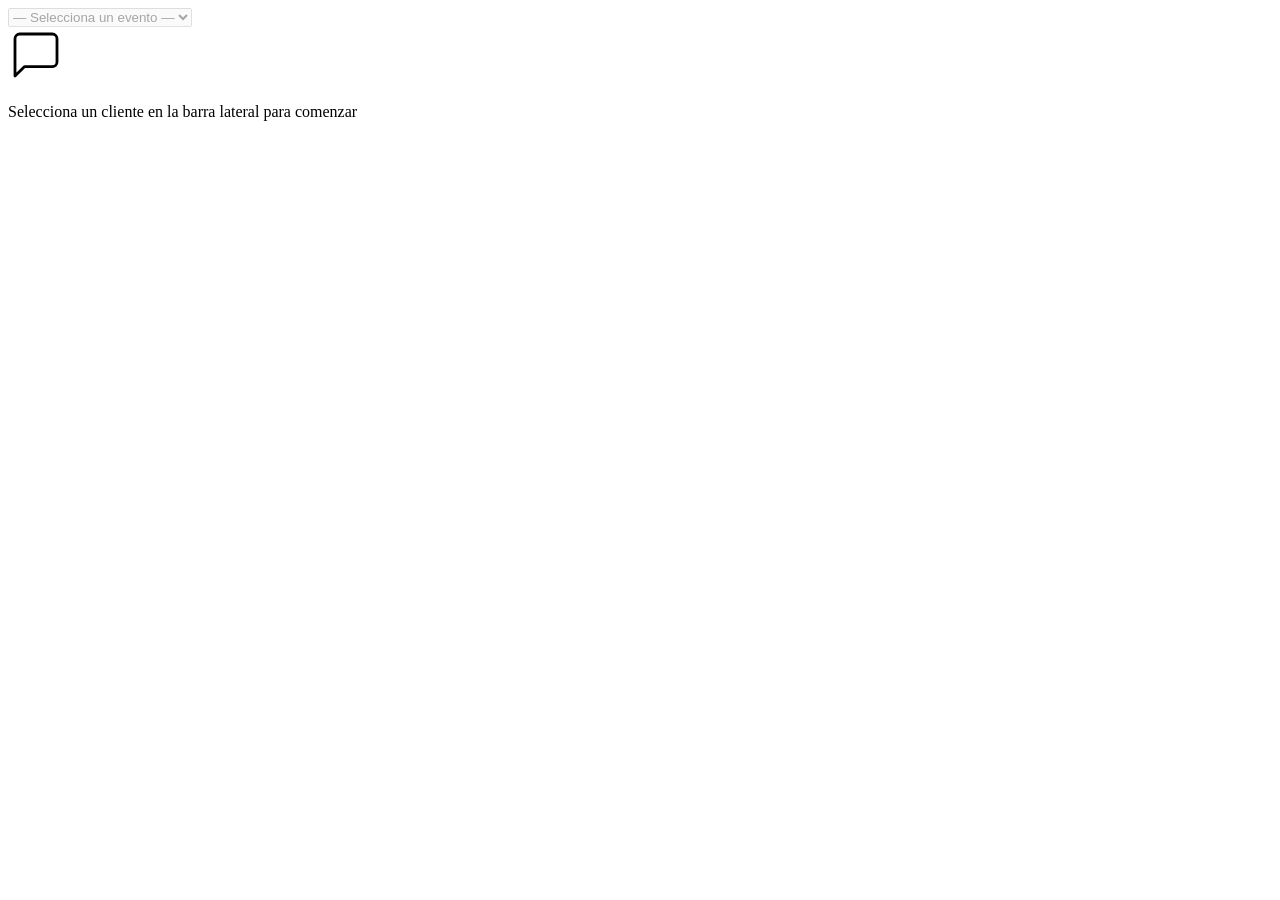
==== commit 16449b05: "Ajustes esteticos" ====
--- a/src/main/resources/templates/index.html
+++ b/src/main/resources/templates/index.html
@@ -5,513 +5,7 @@
       lang="es">
 <head>
     <title>Community Manager</title>
-    <style>
-        /* ── SPA shell ───────────────────────────────────────────────────────── */
-        #spa-root {
-            flex: 1;
-            display: flex;
-            flex-direction: column;
-            overflow: hidden;
-        }
-
-        .panel {
-            flex: 1;
-            display: flex;
-            flex-direction: column;
-            overflow: hidden;
-        }
-
-        /* ── Sync indicator ──────────────────────────────────────────────────── */
-        .sync-dot {
-            width: 9px;
-            height: 9px;
-            border-radius: 50%;
-            background: #bec3c9;
-            display: inline-block;
-            flex-shrink: 0;
-            margin-left: 6px;
-            transition: background .3s;
-        }
-        .sync-dot.active {
-            background: #4CAF50;
-            animation: pulse-dot 2s infinite;
-        }
-        @keyframes pulse-dot {
-            0%,100% { box-shadow: 0 0 0 0 rgba(76,175,80,.45); }
-            50%      { box-shadow: 0 0 0 5px rgba(76,175,80,0); }
-        }
-
-        /* ── Fade-in para tarjetas nuevas ─────────────────────────────────────  */
-        @keyframes card-fadein {
-            from { opacity: 0; transform: translateY(-6px); }
-            to   { opacity: 1; transform: translateY(0); }
-        }
-        .pub-card-new { animation: card-fadein .35s ease both; }
-
-        /* ═══════════════════════ CHAT PANEL CSS ══════════════════════════════ */
-        .chat-wrapper {
-            display: flex;
-            flex-direction: column;
-            height: 100%;
-            width: 100%;
-            background: white;
-        }
-
-        .chat-topbar {
-            display: flex;
-            align-items: center;
-            gap: 10px;
-            padding: 10px 16px;
-            background: white;
-            border-bottom: 1px solid #e4e6eb;
-            flex-shrink: 0;
-            flex-wrap: wrap;
-        }
-
-        .chat-topbar select {
-            height: 34px;
-            border: 1px solid #ccd0d5;
-            border-radius: 6px;
-            padding: 0 10px;
-            font-size: 13px;
-            font-family: inherit;
-            background: white;
-            color: #1c1e21;
-            cursor: pointer;
-            outline: none;
-            min-width: 220px;
-        }
-        .chat-topbar select:focus { border-color: #7c6af7; }
-        .chat-topbar select:disabled { background: #f0f2f5; color: #65676b; }
-
-        .btn-nuevo-evento {
-            height: 34px;
-            background: #7c6af7;
-            color: white;
-            border: none;
-            border-radius: 6px;
-            padding: 0 14px;
-            font-size: 13px;
-            font-weight: 600;
-            cursor: pointer;
-            transition: background .15s;
-            white-space: nowrap;
-        }
-        .btn-nuevo-evento:hover { background: #6a59e0; }
-
-        .topbar-info { font-size: 12px; color: #65676b; margin-left: auto; }
-
-        .chat-placeholder {
-            flex: 1;
-            display: flex;
-            align-items: center;
-            justify-content: center;
-            flex-direction: column;
-            gap: 12px;
-            color: #65676b;
-            background: #f8f8f6;
-        }
-        .chat-placeholder svg { opacity: .35; }
-        .chat-placeholder p { font-size: 15px; }
-
-        #mensajes {
-            flex: 1;
-            overflow-y: auto;
-            padding: 20px;
-            display: flex;
-            flex-direction: column;
-            gap: 12px;
-            background: #f8f8f6;
-        }
-
-        .mensaje { max-width: 75%; display: flex; flex-direction: column; gap: 4px; }
-        .mensaje.usuario { align-self: flex-end; }
-        .mensaje.claude  { align-self: flex-start; }
-
-        .mensaje-burbuja {
-            padding: 10px 14px;
-            border-radius: 18px;
-            font-size: 14px;
-            line-height: 1.5;
-            white-space: pre-wrap;
-            word-break: break-word;
-        }
-        .mensaje.usuario .mensaje-burbuja { background: #7c6af7; color: white; border-bottom-right-radius: 4px; }
-        .mensaje.claude  .mensaje-burbuja { background: white; color: #1c1e21; border-bottom-left-radius: 4px; box-shadow: 0 1px 3px rgba(0,0,0,.1); }
-
-        .mensaje-meta { font-size: 11px; color: #65676b; padding: 0 4px; }
-        .mensaje.usuario .mensaje-meta { text-align: right; }
-
-        .mensaje-adjuntos {
-            display: flex; flex-direction: column; gap: 3px;
-            margin-top: 5px; padding-top: 5px;
-            border-top: 1px solid rgba(255,255,255,.2);
-        }
-        .mensaje.claude .mensaje-adjuntos { border-top-color: #e4e6eb; }
-
-        .adjunto-chip {
-            display: inline-flex; align-items: center; gap: 5px;
-            font-size: 12px; border-radius: 6px; padding: 3px 8px; max-width: 220px;
-        }
-        .mensaje.usuario .adjunto-chip { background: rgba(255,255,255,.18); color: white; }
-        .mensaje.claude  .adjunto-chip { background: #f0f2f5; color: #1c1e21; }
-        .adjunto-chip a { color: inherit; text-decoration: none; overflow: hidden; text-overflow: ellipsis; white-space: nowrap; max-width: 190px; display: inline-block; }
-        .adjunto-chip a:hover { text-decoration: underline; }
-        .adjunto-chip-nombre { overflow: hidden; text-overflow: ellipsis; white-space: nowrap; max-width: 190px; }
-
-        .adjunto-img-thumb {
-            max-width: 160px; max-height: 120px; object-fit: cover;
-            border-radius: 8px; cursor: pointer; display: block; margin-top: 4px;
-        }
-        .adjunto-img-thumb:hover { opacity: .85; }
-
-        .publicaciones-badge {
-            background: #f0eeff; border: 1px solid #d4ccff; color: #7c6af7;
-            border-radius: 8px; padding: 6px 12px; font-size: 12px;
-            display: flex; align-items: center; gap: 6px;
-            align-self: flex-start; margin-top: 2px;
-        }
-
-        .input-area {
-            border-top: 1px solid #e4e6eb;
-            padding: 12px 16px;
-            display: flex; flex-wrap: wrap; gap: 10px;
-            align-items: flex-end; flex-shrink: 0;
-            background: white;
-        }
-        .input-fila { display: flex; gap: 10px; align-items: flex-end; width: 100%; }
-
-        #mensajeInput {
-            flex: 1; border: 1px solid #ccd0d5; border-radius: 20px;
-            padding: 10px 16px; font-size: 14px; resize: none;
-            outline: none; max-height: 120px; line-height: 1.4; font-family: inherit;
-        }
-        #mensajeInput:focus { border-color: #7c6af7; }
-        #mensajeInput:disabled { background: #f0f2f5; }
-
-        #enviarBtn {
-            background: #7c6af7; color: white; border: none; border-radius: 50%;
-            width: 40px; height: 40px; cursor: pointer;
-            display: flex; align-items: center; justify-content: center;
-            flex-shrink: 0; transition: background .15s;
-        }
-        #enviarBtn:hover:not(:disabled) { background: #6a59e0; }
-        #enviarBtn:disabled { background: #bec3c9; cursor: not-allowed; }
-
-        @keyframes spin { to { transform: rotate(360deg); } }
-        .spinner {
-            display: inline-block; width: 16px; height: 16px;
-            border: 2px solid rgba(255,255,255,.3); border-top-color: white;
-            border-radius: 50%; animation: spin .7s linear infinite;
-        }
-
-        .pending-chip {
-            display: flex; align-items: center; gap: 6px;
-            background: #f0eeff; border: 1px solid #d4ccff;
-            border-radius: 8px; padding: 5px 10px;
-            font-size: 12px; color: #7c6af7; width: 100%;
-        }
-        .pending-chip-nombre { flex: 1; overflow: hidden; text-overflow: ellipsis; white-space: nowrap; }
-        .pending-chip-clear {
-            background: transparent; border: none; color: #7c6af7;
-            cursor: pointer; font-size: 17px; line-height: 1; padding: 0 2px; flex-shrink: 0;
-        }
-        .pending-chip-clear:hover { color: #e41e3f; }
-
-        .btn-clip {
-            background: transparent; border: none; color: #65676b; cursor: pointer;
-            padding: 6px; border-radius: 50%; display: flex; align-items: center;
-            justify-content: center; flex-shrink: 0; transition: background .15s, color .15s;
-        }
-        .btn-clip:hover:not(:disabled) { background: #f0f2f5; color: #7c6af7; }
-        .btn-clip:disabled { opacity: .4; cursor: not-allowed; }
-
-        .adjuntos-panel-wrapper { position: relative; }
-        .btn-adjuntos-contador {
-            height: 28px; background: #f0eeff; color: #7c6af7;
-            border: 1px solid #d4ccff; border-radius: 14px;
-            padding: 0 12px; font-size: 12px; font-weight: 600;
-            cursor: pointer; transition: background .15s; white-space: nowrap;
-        }
-        .btn-adjuntos-contador:hover { background: #e4deff; }
-
-        .adjuntos-panel {
-            position: absolute; top: calc(100% + 6px); right: 0;
-            background: white; border: 1px solid #e4e6eb; border-radius: 8px;
-            box-shadow: 0 4px 16px rgba(0,0,0,.12); min-width: 260px;
-            max-width: 340px; max-height: 260px; overflow-y: auto; z-index: 50; padding: 4px 0;
-        }
-        .adjuntos-panel-vacio { padding: 12px 16px; font-size: 12px; color: #65676b; }
-        .adjunto-item {
-            display: flex; align-items: center; gap: 6px;
-            padding: 6px 12px; font-size: 12px; color: #1c1e21;
-            border-bottom: 1px solid #f0f2f5;
-        }
-        .adjunto-item:last-child { border-bottom: none; }
-        .adjunto-icono { color: #7c6af7; flex-shrink: 0; }
-        .adjunto-nombre { flex: 1; overflow: hidden; text-overflow: ellipsis; white-space: nowrap; }
-        .adjunto-nombre a { color: #1c1e21; text-decoration: none; }
-        .adjunto-nombre a:hover { text-decoration: underline; color: #7c6af7; }
-        .btn-eliminar-adjunto {
-            background: transparent; border: none; color: #bec3c9;
-            cursor: pointer; padding: 2px 5px; border-radius: 4px;
-            font-size: 14px; line-height: 1; transition: color .15s; flex-shrink: 0;
-        }
-        .btn-eliminar-adjunto:hover { color: #e41e3f; }
-
-        .btn-editar-evento-chat {
-            height: 34px; background: white; color: #7c6af7;
-            border: 1.5px solid #7c6af7; border-radius: 6px;
-            padding: 0 14px; font-size: 13px; font-weight: 600;
-            cursor: pointer; transition: all .15s; white-space: nowrap;
-        }
-        .btn-editar-evento-chat:hover { background: #f0eeff; }
-
-        .typing-dots { display: inline-flex; gap: 5px; align-items: center; padding: 2px 4px; }
-        .typing-dots span {
-            width: 8px; height: 8px; background: #bec3c9; border-radius: 50%;
-            animation: dot-bounce 1.2s infinite ease-in-out;
-        }
-        .typing-dots span:nth-child(1) { animation-delay: 0s; }
-        .typing-dots span:nth-child(2) { animation-delay: 0.2s; }
-        .typing-dots span:nth-child(3) { animation-delay: 0.4s; }
-        @keyframes dot-bounce {
-            0%, 60%, 100% { transform: translateY(0); opacity: .4; }
-            30%            { transform: translateY(-5px); opacity: 1; }
-        }
-
-        .adjunto-upload-ph {
-            width: 80px; height: 80px; border-radius: 8px;
-            background: #e4e6eb; animation: pulse-ph 1.5s ease-in-out infinite;
-            display: flex; align-items: center; justify-content: center;
-            flex-shrink: 0; margin-top: 4px;
-        }
-        .adjunto-upload-ph.error { background: #fff0f0; border: 1px solid #f5c6cb; animation: none; }
-        .adjunto-upload-ph.error::after { content: '⚠️'; font-size: 24px; }
-        @keyframes pulse-ph {
-            0%, 100% { opacity: 1; }
-            50% { opacity: .45; }
-        }
-        .adjunto-error-msg { font-size: 11px; color: #e41e3f; margin-top: 2px; }
-
-        .sin-respuesta-wrap {
-            align-self: flex-end; display: flex; align-items: center;
-            gap: 8px; margin-top: -4px; margin-bottom: 4px;
-        }
-        .badge-sin-resp {
-            background: #fff3cd; border: 1px solid #ffc107; color: #856404;
-            border-radius: 10px; padding: 2px 10px; font-size: 11px; font-weight: 600;
-        }
-        .btn-reintentar {
-            background: #7c6af7; color: white; border: none; border-radius: 10px;
-            padding: 3px 12px; font-size: 11px; font-weight: 600;
-            cursor: pointer; transition: background .15s;
-        }
-        .btn-reintentar:hover { background: #6a59e0; }
-
-        .procesando-indicator {
-            align-self: flex-start; background: #f0eeff; border: 1px solid #d4ccff;
-            color: #7c6af7; border-radius: 12px; padding: 7px 14px;
-            font-size: 13px; display: flex; align-items: center; gap: 8px;
-        }
-        .procesando-indicator .spinner {
-            width: 14px; height: 14px;
-            border-color: rgba(124,106,247,.3); border-top-color: #7c6af7;
-        }
-
-        #pendingFilesContainer { display: none; flex-direction: column; gap: 4px; width: 100%; }
-
-        /* ══════════════════════ EVENTOS PANEL CSS ════════════════════════════ */
-        .eventos-wrapper { display: flex; height: 100%; overflow: hidden; }
-
-        .eventos-list-panel {
-            width: 300px; min-width: 300px;
-            background: white; border-right: 1px solid #e4e6eb;
-            display: flex; flex-direction: column; overflow: hidden;
-        }
-
-        .panel-header {
-            padding: 10px 16px; border-bottom: 1px solid #e4e6eb;
-            display: flex; align-items: center; justify-content: space-between;
-            flex-shrink: 0; flex-wrap: wrap; gap: 6px;
-        }
-        .panel-title { font-size: 14px; font-weight: 700; color: #1c1e21; display: flex; align-items: center; }
-        .panel-header-actions { display: flex; align-items: center; gap: 10px; }
-
-        .btn-nuevo {
-            background: #7c6af7; color: white; border: none; border-radius: 6px;
-            padding: 6px 12px; font-size: 12px; font-weight: 600;
-            cursor: pointer; transition: background .15s;
-        }
-        .btn-nuevo:hover { background: #6a59e0; }
-
-        .toggle-cerrados {
-            display: flex; align-items: center; gap: 5px; font-size: 11px;
-            color: #65676b; cursor: pointer; white-space: nowrap;
-        }
-        .toggle-cerrados input { cursor: pointer; }
-
-        .eventos-list { flex: 1; overflow-y: auto; padding: 8px; }
-
-        .evento-card {
-            padding: 12px; border-radius: 8px; cursor: pointer;
-            margin-bottom: 6px; border: 1px solid #e4e6eb;
-            transition: border-color .15s, box-shadow .15s, background .15s;
-        }
-        .evento-card:hover { border-color: #7c6af7; box-shadow: 0 2px 8px rgba(124,106,247,.15); }
-        .evento-card.selected { background: #f0eeff; border-color: #7c6af7; }
-
-        .evento-card-header { display: flex; align-items: flex-start; justify-content: space-between; gap: 8px; margin-bottom: 4px; }
-        .evento-nombre { font-size: 13px; font-weight: 600; color: #1c1e21; line-height: 1.3; }
-
-        .badge-estado { font-size: 10px; font-weight: 700; padding: 2px 7px; border-radius: 10px; white-space: nowrap; flex-shrink: 0; }
-        .badge-estado.BORRADOR { background: #f0f2f5; color: #65676b; }
-        .badge-estado.ACTIVO   { background: #e6f4ea; color: #2d7a3a; }
-        .badge-estado.CERRADO  { background: #e8f0fe; color: #1a73e8; }
-
-        .evento-fecha { font-size: 11px; color: #65676b; margin-top: 2px; }
-        .list-placeholder { text-align: center; color: #65676b; font-size: 13px; padding: 32px 16px; line-height: 1.6; }
-
-        .evento-detail-panel { flex: 1; display: flex; flex-direction: column; overflow: hidden; }
-
-        .detail-placeholder {
-            flex: 1; display: flex; align-items: center;
-            justify-content: center; flex-direction: column; gap: 12px; color: #65676b;
-        }
-        .detail-placeholder svg { opacity: .3; }
-        .detail-placeholder p { font-size: 14px; }
-
-        .detail-header {
-            padding: 14px 20px; background: white;
-            border-bottom: 1px solid #e4e6eb; flex-shrink: 0;
-            display: flex; align-items: center; justify-content: space-between; gap: 12px;
-        }
-        .detail-titulo { font-size: 16px; font-weight: 700; color: #1c1e21; }
-        .detail-meta { font-size: 12px; color: #65676b; margin-top: 2px; }
-        .detail-header-btns { display: flex; gap: 8px; align-items: center; flex-shrink: 0; }
-
-        .btn-abrir-chat {
-            background: none; border: 1px solid #7c6af7; color: #7c6af7;
-            border-radius: 6px; padding: 6px 14px; font-size: 12px; font-weight: 600;
-            cursor: pointer; transition: background .15s, color .15s; white-space: nowrap;
-            display: flex; align-items: center; gap: 6px; font-family: inherit;
-        }
-        .btn-abrir-chat:hover { background: #7c6af7; color: white; }
-
-        .btn-editar-evento {
-            background: none; border: 1px solid #ccd0d5; color: #65676b;
-            border-radius: 6px; padding: 6px 14px; font-size: 12px; font-weight: 600;
-            cursor: pointer; transition: background .15s, color .15s, border-color .15s;
-            white-space: nowrap; font-family: inherit;
-        }
-        .btn-editar-evento:hover { border-color: #7c6af7; color: #7c6af7; background: #f0eeff; }
-
-        .tabs-bar {
-            display: flex; background: white; border-bottom: 1px solid #e4e6eb;
-            flex-shrink: 0; padding: 0 20px;
-        }
-        .tab-btn {
-            background: none; border: none; border-bottom: 2px solid transparent;
-            padding: 10px 16px; font-size: 13px; font-weight: 600;
-            color: #65676b; cursor: pointer; transition: color .15s, border-color .15s;
-            display: flex; align-items: center; gap: 6px;
-        }
-        .tab-btn:hover { color: #1c1e21; }
-        .tab-btn.active { color: #7c6af7; border-bottom-color: #7c6af7; }
-        .tab-count { background: #e4e6eb; color: #65676b; font-size: 10px; font-weight: 700; padding: 1px 6px; border-radius: 8px; }
-        .tab-btn.active .tab-count { background: #d4ccff; color: #7c6af7; }
-
-        .publicaciones-area { flex: 1; overflow-y: auto; padding: 16px 20px; display: flex; flex-direction: column; gap: 12px; }
-
-        .pub-card { background: white; border: 1px solid #e4e6eb; border-radius: 10px; padding: 14px 16px; box-shadow: 0 1px 3px rgba(0,0,0,.06); }
-        .pub-card-header {
-            margin: -14px -16px 12px; padding: 8px 14px; border-radius: 9px 9px 0 0;
-            font-size: 12px; font-weight: 600; color: white;
-            white-space: nowrap; overflow: hidden; text-overflow: ellipsis; line-height: 1.4;
-        }
-        .pub-header-Facebook  { background: #1877F2; }
-        .pub-header-Instagram { background: #E1306C; }
-        .pub-header-YouTube   { background: #FF0000; }
-        .pub-header-Blog      { background: #2E7D32; }
-        .pub-header-other     { background: #65676b; }
-
-        .pub-texto { font-size: 13px; line-height: 1.55; color: #1c1e21; white-space: pre-wrap; word-break: break-word; }
-
-        .pub-adjuntos { display: flex; flex-wrap: wrap; gap: 6px; margin-top: 10px; align-items: flex-start; }
-
-        .ev-adjunto-chip {
-            display: inline-flex; align-items: center; gap: 4px;
-            background: #f0f2f5; border: 1px solid #dde0e4; border-radius: 14px;
-            padding: 3px 4px 3px 10px; font-size: 11px; color: #1c1e21;
-            text-decoration: none; max-width: 220px; transition: background .1s;
-        }
-        .ev-adjunto-chip:hover { background: #e4e6eb; }
-        .ev-adjunto-chip-nombre { overflow: hidden; text-overflow: ellipsis; white-space: nowrap; flex: 1; }
-
-        .btn-del-adjunto {
-            background: none; border: none; color: #909399; cursor: pointer;
-            padding: 1px 5px; font-size: 14px; line-height: 1; flex-shrink: 0;
-            border-radius: 50%; transition: color .1s, background .1s;
-        }
-        .btn-del-adjunto:hover { color: #e41e3f; background: rgba(228,30,63,.1); }
-
-        .adjunto-img-wrapper { position: relative; display: inline-flex; flex-direction: column; align-items: center; gap: 2px; }
-        .pub-adjunto-img {
-            width: 80px; height: 80px; object-fit: cover; border-radius: 6px;
-            cursor: pointer; display: block; border: 1px solid #dde0e4; transition: opacity .15s;
-        }
-        .pub-adjunto-img:hover { opacity: .8; }
-        .adjunto-img-wrapper .btn-del-adjunto { font-size: 11px; padding: 0 4px; }
-
-        .pub-card-actions { display: flex; gap: 8px; margin-top: 12px; flex-wrap: wrap; }
-        .btn-accion { height: 30px; border-radius: 6px; border: 1px solid; padding: 0 12px; font-size: 12px; font-weight: 600; cursor: pointer; transition: background .15s, color .15s; font-family: inherit; }
-        .btn-aprobar    { background: #e6f4ea; color: #2d7a3a; border-color: #a8d5b0; }
-        .btn-rechazar   { background: #ffebee; color: #c62828; border-color: #ffb3b3; }
-        .btn-cambios    { background: #fff8e1; color: #f57f17; border-color: #ffe082; }
-        .btn-publicar   { background: #e8f0fe; color: #1a73e8; border-color: #aecbfa; }
-        .btn-anadir-img { background: #f0f2f5; color: #65676b; border-color: #dde0e4; }
-        .btn-aprobar:hover    { background: #2d7a3a; color: white; }
-        .btn-rechazar:hover   { background: #c62828; color: white; }
-        .btn-cambios:hover    { background: #f57f17; color: white; }
-        .btn-publicar:hover   { background: #1a73e8; color: white; }
-        .btn-anadir-img:hover { background: #e4e6eb; color: #1c1e21; }
-
-        .area-vacia { text-align: center; color: #65676b; font-size: 13px; padding: 40px 20px; }
-
-        /* ── Modales compartidos ─────────────────────────────────────────────── */
-        .modal-overlay {
-            position: fixed; inset: 0; background: rgba(0,0,0,.5);
-            display: flex; align-items: center; justify-content: center; z-index: 100;
-        }
-        .modal { background: white; border-radius: 12px; padding: 24px; width: 400px; max-width: 95vw; box-shadow: 0 8px 32px rgba(0,0,0,.2); }
-        .modal h2 { font-size: 18px; margin-bottom: 16px; }
-        .modal label { display: block; font-size: 13px; font-weight: 600; margin-bottom: 4px; color: #65676b; }
-        .modal input, .modal select, .modal textarea {
-            width: 100%; border: 1px solid #ccd0d5; border-radius: 6px; padding: 8px 12px;
-            font-size: 14px; font-family: inherit; margin-bottom: 12px; outline: none; box-sizing: border-box;
-        }
-        .modal input:focus, .modal select:focus, .modal textarea:focus { border-color: #7c6af7; }
-        .modal-actions { display: flex; justify-content: flex-end; gap: 8px; margin-top: 4px; }
-        .btn-cancelar, .btn-cancelar-modal {
-            background: #e4e6eb; color: #1c1e21; border: none; border-radius: 6px;
-            padding: 8px 16px; cursor: pointer; font-size: 14px; font-weight: 600;
-        }
-        .btn-crear, .btn-crear-evento {
-            background: #7c6af7; color: white; border: none; border-radius: 6px;
-            padding: 8px 16px; cursor: pointer; font-size: 14px; font-weight: 600;
-        }
-        .btn-crear:hover, .btn-crear-evento:hover { background: #6a59e0; }
-
-        /* ── Toast (único, global) ───────────────────────────────────────────── */
-        #toast {
-            position: fixed; bottom: 24px; left: 50%;
-            transform: translateX(-50%) translateY(60px);
-            background: #1c1e21; color: white; padding: 10px 20px;
-            border-radius: 8px; font-size: 14px; opacity: 0; transition: all .3s;
-            z-index: 200; white-space: nowrap;
-        }
-        #toast.visible { opacity: 1; transform: translateX(-50%) translateY(0); }
-    </style>
+    <link rel="stylesheet" th:href="@{/css/app.css}">
 </head>
 <body>
 
@@ -722,9 +216,29 @@
                 </div>
             </div>
 
+            <!-- Modal programar publicación -->
+            <div class="modal-overlay" id="ev-modalPublicar" style="display:none">
+                <div class="modal">
+                    <h2>Programar publicación</h2>
+                    <div id="ev-seccFechasRecomendadas" style="display:none">
+                        <p style="font-size:11px;font-weight:700;color:#65676b;text-transform:uppercase;letter-spacing:.4px;margin:0 0 8px;">Momentos recomendados</p>
+                        <div style="display:flex;gap:8px;flex-wrap:wrap;margin-bottom:14px" id="ev-fechasChipsContainer"></div>
+                    </div>
+                    <label for="ev-inputFechaPublicacion">Fecha y hora de publicación</label>
+                    <input type="datetime-local" id="ev-inputFechaPublicacion">
+                    <label style="display:flex;align-items:center;gap:8px;font-size:13px;color:#1c1e21;cursor:pointer;margin-bottom:12px;user-select:none;font-weight:normal">
+                        <input type="checkbox" id="ev-checkInmediato" style="width:15px;height:15px;cursor:pointer;margin:0">
+                        Publicar de inmediato
+                    </label>
+                    <div class="modal-actions">
+                        <button class="btn-cancelar-modal" id="ev-cancelarPublicar" type="button">Cancelar</button>
+                        <button class="btn-crear-evento"   id="ev-confirmarPublicar" type="button">Publicar</button>
+                    </div>
+                </div>
+            </div>
+
             <!-- File input para adjuntos de publicación -->
-            <input type="file" id="evFileInputAdjunto" style="display:none"
-                   accept=".jpg,.jpeg,.png,.gif,.webp,.mp4,image/jpeg,image/png,image/gif,image/webp,video/mp4">
+            <input type="file" id="evFileInputAdjunto" style="display:none" accept="image/*" multiple>
 
         </div><!-- /eventos-wrapper -->
     </div><!-- /panel-eventos -->
@@ -736,1039 +250,7 @@
 
 <!-- ── Scripts ─────────────────────────────────────────────────────────────── -->
 <th:block layout:fragment="scripts">
-<script>
-// ═══════════════════════ ESTADO COMPARTIDO ════════════════════════════════════
-let clienteIdActivo = sessionStorage.getItem('clienteActivoId') || localStorage.getItem('clienteActivoId') || null;
-const _urlParams     = new URLSearchParams(window.location.search);
-const _eventoIdParam = _urlParams.get('eventoId');
-
-// ═══════════════════════ NAVEGACIÓN SPA ══════════════════════════════════════
-let panelActivo = null;
-
-function navegarA(panel) {
-    panelActivo = panel;
-    const pChat = document.getElementById('panel-chat');
-    const pEv   = document.getElementById('panel-eventos');
-    pChat.style.display = panel === 'chat'    ? 'flex' : 'none';
-    pEv.style.display   = panel === 'eventos' ? 'flex' : 'none';
-    document.getElementById('navChat').classList.toggle('active', panel === 'chat');
-    document.getElementById('navEventos').classList.toggle('active', panel === 'eventos');
-    localStorage.setItem('panelActivo', panel);
-    if (panel === 'eventos') {
-        iniciarPolling();
-    } else {
-        detenerPolling();
-    }
-}
-
-// ═══════════════════════ POLLING + SYNC DOT ══════════════════════════════════
-let _pollingTimer = null;
-
-function iniciarPolling() {
-    actualizarSyncDot(!!evEvento);
-    if (_pollingTimer) return;
-    if (!evEvento) return;
-    _pollingTimer = setInterval(pollPublicaciones, 4000);
-}
-
-function detenerPolling() {
-    if (_pollingTimer) { clearInterval(_pollingTimer); _pollingTimer = null; }
-    actualizarSyncDot(false);
-}
-
-function actualizarSyncDot(activo) {
-    const dot = document.getElementById('syncDot');
-    if (dot) dot.className = activo ? 'sync-dot active' : 'sync-dot';
-}
-
-async function pollPublicaciones() {
-    if (!evEvento) return;
-    try {
-        const todas = await evFetchJson(`/api/v1/publicaciones?eventoId=${evEvento.id}`);
-        actualizarPublicacionesIncremental(todas);
-    } catch (_) { /* silencioso */ }
-}
-
-async function forzarPollInmediato() {
-    await pollPublicaciones();
-}
-
-function actualizarPublicacionesIncremental(todas) {
-    const nuevo = {
-        PENDIENTE: todas.filter(p => p.estado === 'PENDIENTE'),
-        APROBADA:  todas.filter(p => p.estado === 'APROBADA' || p.estado === 'ENVIADA'),
-        RECHAZADA: todas.filter(p => p.estado === 'RECHAZADA')
-    };
-    document.getElementById('countPendiente').textContent = nuevo.PENDIENTE.length;
-    document.getElementById('countAprobada').textContent  = nuevo.APROBADA.length;
-    document.getElementById('countRechazada').textContent = nuevo.RECHAZADA.length;
-
-    const listaActual  = evPubCache[evTabActiva] || [];
-    const listaNueva   = nuevo[evTabActiva] || [];
-    const idsActuales  = new Set(listaActual.map(p => p.id));
-    const idsNuevos    = new Set(listaNueva.map(p => p.id));
-
-    const nuevas      = listaNueva.filter(p => !idsActuales.has(p.id));
-    const cambiadas   = listaNueva.filter(p => { const a = listaActual.find(x => x.id === p.id); return a && a.estado !== p.estado; });
-    const eliminadas  = listaActual.filter(p => !idsNuevos.has(p.id));
-
-    evPubCache = nuevo;
-
-    if (!nuevas.length && !cambiadas.length && !eliminadas.length) return;
-
-    const nuevasIds = new Set(nuevas.map(p => p.id));
-    renderizarTabEv(evTabActiva, nuevasIds);
-}
-
-// ═══════════════════════ CHAT PANEL JS ═══════════════════════════════════════
-let chatEventoId  = null;
-let chatEvento    = null;
-let pendingFiles  = [];
-let mensajePendienteAutoEnvio = _urlParams.get('feedback') || _urlParams.get('mensaje') || null;
-
-const eventoSelect         = document.getElementById('eventoSelect');
-const nuevoEventoBtn       = document.getElementById('nuevoEventoBtn');
-const editarEventoBtn      = document.getElementById('editarEventoBtn');
-const chatPlaceholder      = document.getElementById('chatPlaceholder');
-const placeholderTexto     = document.getElementById('placeholderTexto');
-const chatActivo           = document.getElementById('chatActivo');
-const mensajesDiv          = document.getElementById('mensajes');
-const mensajeInput         = document.getElementById('mensajeInput');
-const enviarBtn            = document.getElementById('enviarBtn');
-const topbarInfo           = document.getElementById('topbarInfo');
-const clipBtn              = document.getElementById('clipBtn');
-const fileInputContexto    = document.getElementById('fileInputContexto');
-const adjuntosPanelWrapper = document.getElementById('adjuntosPanelWrapper');
-const adjuntosContadorBtn  = document.getElementById('adjuntosContadorBtn');
-const adjuntosCount        = document.getElementById('adjuntosCount');
-const adjuntosPanel        = document.getElementById('adjuntosPanel');
-const adjuntosLista        = document.getElementById('adjuntosLista');
-const pendingFilesContainer= document.getElementById('pendingFilesContainer');
-
-function chatOnClienteChanged(clienteId) {
-    clienteIdActivo = clienteId || null;
-    chatEventoId = null;
-    chatEvento = null;
-    eventoSelect.innerHTML = '<option value="">— Selecciona un evento —</option>';
-    eventoSelect.disabled = true;
-    nuevoEventoBtn.style.display = 'none';
-    editarEventoBtn.style.display = 'none';
-    topbarInfo.style.display = 'none';
-    ocultarChat();
-    if (!clienteIdActivo) {
-        placeholderTexto.textContent = 'Selecciona un cliente en la barra lateral para comenzar';
-        return;
-    }
-    placeholderTexto.textContent = 'Selecciona o crea un evento para comenzar';
-    chatCargarEventos(clienteIdActivo);
-}
-
-async function chatCargarEventos(clienteId) {
-    try {
-        const eventos = await fetchJson(`/api/v1/eventos?clienteId=${clienteId}`);
-        eventos.forEach(e => {
-            const opt = document.createElement('option');
-            opt.value = e.id;
-            opt.textContent = e.nombre + (e.fechaEvento ? ` (${e.fechaEvento})` : '');
-            eventoSelect.appendChild(opt);
-        });
-        eventoSelect.disabled = false;
-        nuevoEventoBtn.style.display = 'block';
-
-        if (_eventoIdParam && eventoSelect.querySelector(`option[value="${_eventoIdParam}"]`)) {
-            eventoSelect.value = _eventoIdParam;
-            eventoSelect.dispatchEvent(new Event('change'));
-        } else {
-            const sessionEventoId = sessionStorage.getItem('eventoActivoId');
-            if (sessionEventoId && eventoSelect.querySelector(`option[value="${sessionEventoId}"]`)) {
-                eventoSelect.value = sessionEventoId;
-                eventoSelect.dispatchEvent(new Event('change'));
-            }
-        }
-    } catch (err) { mostrarToast('Error al cargar eventos: ' + err.message); }
-}
-
-eventoSelect.addEventListener('change', async () => {
-    chatEventoId = eventoSelect.value || null;
-    chatEvento = null;
-    if (chatEventoId) sessionStorage.setItem('eventoActivoId', chatEventoId);
-    else              sessionStorage.removeItem('eventoActivoId');
-    ocultarChat();
-    editarEventoBtn.style.display = 'none';
-    clipBtn.disabled = true;
-    if (!chatEventoId) { topbarInfo.style.display = 'none'; return; }
-
-    try {
-        const [mensajes, eventoData] = await Promise.all([
-            fetchJson(`/api/v1/eventos/${chatEventoId}/conversacion`),
-            fetchJson(`/api/v1/eventos/${chatEventoId}`)
-        ]);
-        chatEvento = eventoData;
-        mostrarChatActivo();
-        mensajesDiv.innerHTML = '';
-        mensajes.forEach(m => agregarMensajeAlChat(m.rol.nombre, m.contenido, m.enviadoEn, m.adjuntos || []));
-
-        if (mensajes.length > 0) {
-            const ultimo = mensajes[mensajes.length - 1];
-            if (ultimo.rol.nombre === 'Usuario') {
-                const lastEl = mensajesDiv.lastElementChild;
-                if (lastEl) agregarBadgeSinRespuesta(lastEl, ultimo.contenido);
-            }
-        }
-        scrollAlFinal();
-        topbarInfo.textContent = mensajes.length + ' mensaje' + (mensajes.length !== 1 ? 's' : '');
-        topbarInfo.style.display = 'block';
-        editarEventoBtn.style.display = 'block';
-        clipBtn.disabled = false;
-        await cargarAdjuntosEvento(chatEventoId);
-
-        if (mensajePendienteAutoEnvio) {
-            const texto = mensajePendienteAutoEnvio;
-            mensajePendienteAutoEnvio = null;
-            window.history.replaceState({}, '', window.location.pathname);
-            mensajeInput.value = texto;
-            await enviarMensaje();
-        }
-    } catch (err) { mostrarToast('Error al cargar conversación: ' + err.message); }
-});
-
-enviarBtn.addEventListener('click', enviarMensaje);
-mensajeInput.addEventListener('keydown', e => { if (e.key === 'Enter' && !e.shiftKey) { e.preventDefault(); enviarMensaje(); } });
-mensajeInput.addEventListener('input', () => {
-    mensajeInput.style.height = 'auto';
-    mensajeInput.style.height = Math.min(mensajeInput.scrollHeight, 120) + 'px';
-});
-
-async function enviarMensaje() {
-    const contenido = mensajeInput.value.trim();
-    if (!contenido || !chatEventoId) return;
-    mensajeInput.value = '';
-    mensajeInput.style.height = 'auto';
-    const archivosEnTurno = [...pendingFiles];
-    limpiarPendingFiles();
-    setBloqueado(true);
-
-    // Fase 1: subir ficheros
-    const adjuntosSubidos = [];
-    if (archivosEnTurno.length > 0) {
-        const procesandoId = mostrarProcesando(archivosEnTurno.length);
-        scrollAlFinal();
-        for (const archivo of archivosEnTurno) {
-            try {
-                const fd = new FormData();
-                fd.append('fichero', archivo);
-                const adj = await fetchMultipart(`/api/v1/eventos/${chatEventoId}/adjuntos`, fd);
-                adjuntosSubidos.push(adj);
-            } catch (uploadErr) {
-                quitarProcesando(procesandoId);
-                mostrarToast(`Error al subir "${archivo.name}": ${uploadErr.message}`);
-                setBloqueado(false);
-                mensajeInput.focus();
-                return;
-            }
-        }
-        quitarProcesando(procesandoId);
-        await cargarAdjuntosEvento(chatEventoId);
-    }
-
-    // Fase 2: burbuja usuario
-    agregarMensajeAlChat('Usuario', contenido, new Date().toISOString(), adjuntosSubidos);
-    scrollAlFinal();
-
-    // Fase 3: llamar a Claude
-    const typingId = mostrarTyping();
-    try {
-        const respuesta = await fetchJson(`/api/v1/eventos/${chatEventoId}/conversacion`, {
-            method: 'POST',
-            headers: { 'Content-Type': 'application/json' },
-            body: JSON.stringify({ contenido })
-        });
-        quitarTyping(typingId);
-        agregarMensajeAlChat('Claude', respuesta.mensaje.contenido, respuesta.mensaje.enviadoEn, []);
-        if (respuesta.publicacionesCreadas && respuesta.publicacionesCreadas.length > 0) {
-            agregarBadgePublicaciones(respuesta.publicacionesCreadas.length);
-        }
-        scrollAlFinal();
-    } catch (err) {
-        quitarTyping(typingId);
-        mostrarToast('Error al enviar mensaje: ' + err.message);
-    } finally {
-        setBloqueado(false);
-        mensajeInput.focus();
-    }
-}
-
-function agregarMensajeAlChat(rol, contenido, timestamp, adjuntos) {
-    const esClaude = rol === 'Claude';
-    const div = document.createElement('div');
-    div.className = 'mensaje ' + (esClaude ? 'claude' : 'usuario');
-    const hora = timestamp ? formatearHora(timestamp) : '';
-    let adjuntosHtml = '';
-    if (adjuntos && adjuntos.length > 0) {
-        const chips = adjuntos.map(adj => {
-            if (adj._pendiente) {
-                if (esImagen(adj.mime)) return `<div class="adjunto-upload-ph" data-pending title="${escapeHtml(adj.nombre)}"></div>`;
-                return `<span class="adjunto-chip" data-pending>${esPdf(adj.mime)?'📄':'🖼'} <span class="adjunto-chip-nombre">${escapeHtml(adj.nombre)}</span></span>`;
-            } else if (esImagen(adj.tipoMime)) {
-                const url = '/api/v1/ficheros?ruta=' + encodeURIComponent(adj.rutaFichero);
-                return `<a href="${url}" target="_blank" rel="noopener noreferrer" style="display:inline-block"><img src="${url}" alt="${escapeHtml(adj.nombreFichero)}" title="${escapeHtml(adj.nombreFichero)}" class="adjunto-img-thumb"></a>`;
-            } else {
-                const icono = esPdf(adj.tipoMime) ? '📄' : '🖼';
-                return `<span class="adjunto-chip">${icono} <a href="/api/v1/ficheros?ruta=${encodeURIComponent(adj.rutaFichero)}" target="_blank" rel="noopener noreferrer" class="adjunto-chip-nombre" title="${escapeHtml(adj.nombreFichero)}">${escapeHtml(adj.nombreFichero)}</a></span>`;
-            }
-        }).join('');
-        adjuntosHtml = `<div class="mensaje-adjuntos">${chips}</div>`;
-    }
-    div.innerHTML = `<div class="mensaje-burbuja">${escapeHtml(contenido)}${adjuntosHtml}</div><div class="mensaje-meta">${esClaude?'Claude':'Tú'}${hora?' · '+hora:''}</div>`;
-    mensajesDiv.appendChild(div);
-    return div;
-}
-
-function agregarBadgeSinRespuesta(mensajeEl, contenido) {
-    const wrap = document.createElement('div');
-    wrap.className = 'sin-respuesta-wrap';
-    wrap.innerHTML = `<span class="badge-sin-resp">Sin respuesta</span><button class="btn-reintentar" type="button">Reintentar</button>`;
-    wrap.querySelector('.btn-reintentar').addEventListener('click', async () => {
-        wrap.remove();
-        mensajeInput.value = contenido;
-        await enviarMensaje();
-    });
-    mensajeEl.after(wrap);
-}
-
-function agregarBadgePublicaciones(cantidad) {
-    const div = document.createElement('div');
-    div.className = 'publicaciones-badge';
-    const pub  = cantidad > 1 ? 'publicaciones' : 'publicación';
-    const crea = cantidad > 1 ? 'creadas' : 'creada';
-    const enlace = document.createElement('a');
-    enlace.href = '#';
-    enlace.style.cssText = 'color:#7c6af7;font-weight:700;text-decoration:none;';
-    enlace.textContent = 'Ver en Eventos →';
-    enlace.addEventListener('mouseover',  () => enlace.style.textDecoration = 'underline');
-    enlace.addEventListener('mouseout',   () => enlace.style.textDecoration = 'none');
-    enlace.addEventListener('click', async e => {
-        e.preventDefault();
-        navegarA('eventos');
-        // Si el panel eventos ya tiene el mismo evento, forzar poll inmediato
-        if (evEvento && evEvento.id === chatEventoId) {
-            await forzarPollInmediato();
-        } else if (chatEventoId && evEvento && evEvento.id !== chatEventoId) {
-            // Cargar el evento correcto en panel eventos
-            const target = evTodosEventos.find(x => x.id === chatEventoId);
-            if (target) {
-                const card = document.querySelector(`#evEventosList [data-id="${chatEventoId}"]`);
-                if (card) await evSeleccionarEvento(target, card);
-            }
-        }
-    });
-    div.innerHTML = `<svg width="14" height="14" viewBox="0 0 24 24" fill="none" stroke="currentColor" stroke-width="2" stroke-linecap="round" stroke-linejoin="round"><path d="M14 2H6a2 2 0 0 0-2 2v16a2 2 0 0 0 2 2h12a2 2 0 0 0 2-2V8z"/><polyline points="14 2 14 8 20 8"/></svg> ✓ ${cantidad} ${pub} ${crea} — `;
-    div.appendChild(enlace);
-    mensajesDiv.appendChild(div);
-}
-
-function mostrarTyping() {
-    const id = 'typing-' + Date.now();
-    const div = document.createElement('div');
-    div.id = id;
-    div.className = 'mensaje claude';
-    div.innerHTML = `<div class="mensaje-burbuja" style="padding:10px 14px;"><div class="typing-dots"><span></span><span></span><span></span></div></div>`;
-    mensajesDiv.appendChild(div);
-    scrollAlFinal();
-    return id;
-}
-function quitarTyping(id) { const el = document.getElementById(id); if (el) el.remove(); }
-
-function mostrarChatActivo() {
-    chatPlaceholder.style.display = 'none';
-    chatActivo.style.display = 'flex';
-    mensajesDiv.innerHTML = '';
-}
-
-function ocultarChat() {
-    chatActivo.style.display = 'none';
-    chatPlaceholder.style.display = 'flex';
-    mensajesDiv.innerHTML = '';
-    adjuntosPanelWrapper.style.display = 'none';
-    adjuntosPanel.style.display = 'none';
-    adjuntosLista.innerHTML = '';
-    clipBtn.disabled = true;
-    limpiarPendingFiles();
-}
-
-function scrollAlFinal() { mensajesDiv.scrollTop = mensajesDiv.scrollHeight; }
-
-function setBloqueado(b) {
-    enviarBtn.disabled = b;
-    mensajeInput.disabled = b;
-    clipBtn.disabled = b || !chatEventoId;
-    enviarBtn.innerHTML = b
-        ? '<div class="spinner"></div>'
-        : `<svg width="18" height="18" viewBox="0 0 24 24" fill="currentColor"><path d="M2.01 21L23 12 2.01 3 2 10l15 2-15 2z"/></svg>`;
-}
-
-// Ficheros pendientes
-clipBtn.addEventListener('click', () => { if (!chatEventoId) return; fileInputContexto.value = ''; fileInputContexto.click(); });
-fileInputContexto.addEventListener('change', () => {
-    Array.from(fileInputContexto.files).forEach(f => pendingFiles.push(f));
-    fileInputContexto.value = '';
-    renderPendingFiles();
-    mensajeInput.focus();
-});
-
-function renderPendingFiles() {
-    pendingFilesContainer.innerHTML = '';
-    if (pendingFiles.length === 0) { pendingFilesContainer.style.display = 'none'; return; }
-    pendingFilesContainer.style.display = 'flex';
-    pendingFiles.forEach((file, idx) => {
-        const chip = document.createElement('div');
-        chip.className = 'pending-chip';
-        chip.innerHTML = `<span>${esPdf(file.type)?'📄':'🖼'}</span><span class="pending-chip-nombre">${escapeHtml(file.name)}</span><button class="pending-chip-clear" type="button" title="Quitar">&times;</button>`;
-        chip.querySelector('.pending-chip-clear').addEventListener('click', () => { pendingFiles.splice(idx, 1); renderPendingFiles(); });
-        pendingFilesContainer.appendChild(chip);
-    });
-}
-function limpiarPendingFiles() { pendingFiles = []; renderPendingFiles(); fileInputContexto.value = ''; }
-
-function mostrarProcesando(cantidad) {
-    const id = 'procesando-' + Date.now();
-    const div = document.createElement('div');
-    div.id = id;
-    div.className = 'procesando-indicator';
-    div.innerHTML = `<div class="spinner"></div> ${cantidad > 1 ? `Procesando ${cantidad} imágenes...` : 'Procesando imagen...'}`;
-    mensajesDiv.appendChild(div);
-    return id;
-}
-function quitarProcesando(id) { if (id) { const el = document.getElementById(id); if (el) el.remove(); } }
-
-// Panel de adjuntos del evento
-adjuntosContadorBtn.addEventListener('click', e => {
-    e.stopPropagation();
-    adjuntosPanel.style.display = adjuntosPanel.style.display !== 'none' ? 'none' : 'block';
-});
-document.addEventListener('click', e => { if (!adjuntosPanelWrapper.contains(e.target)) adjuntosPanel.style.display = 'none'; });
-
-async function cargarAdjuntosEvento(idEvento) {
-    try {
-        const adjuntos = await fetchJson(`/api/v1/eventos/${idEvento}/adjuntos`);
-        renderAdjuntosEnPanel(adjuntos);
-    } catch (_) {}
-}
-function renderAdjuntosEnPanel(adjuntos) {
-    adjuntosCount.textContent = adjuntos.length;
-    adjuntosPanelWrapper.style.display = 'block';
-    adjuntosLista.innerHTML = '';
-    if (adjuntos.length === 0) { adjuntosLista.innerHTML = '<div class="adjuntos-panel-vacio">Sin ficheros adjuntos</div>'; return; }
-    adjuntos.forEach(adj => {
-        const item = document.createElement('div');
-        item.className = 'adjunto-item';
-        const icono = esPdf(adj.tipoMime)
-            ? '<svg width="13" height="13" viewBox="0 0 24 24" fill="none" stroke="currentColor" stroke-width="2" stroke-linecap="round" stroke-linejoin="round"><path d="M14 2H6a2 2 0 0 0-2 2v16a2 2 0 0 0 2 2h12a2 2 0 0 0 2-2V8z"/><polyline points="14 2 14 8 20 8"/></svg>'
-            : '<svg width="13" height="13" viewBox="0 0 24 24" fill="none" stroke="currentColor" stroke-width="2" stroke-linecap="round" stroke-linejoin="round"><rect x="3" y="3" width="18" height="18" rx="2"/><circle cx="8.5" cy="8.5" r="1.5"/><polyline points="21 15 16 10 5 21"/></svg>';
-        item.innerHTML = `<span class="adjunto-icono">${icono}</span><span class="adjunto-nombre"><a href="/api/v1/ficheros?ruta=${encodeURIComponent(adj.rutaFichero)}" target="_blank" rel="noopener noreferrer" title="${escapeHtml(adj.nombreFichero)}">${escapeHtml(adj.nombreFichero)}</a></span><button class="btn-eliminar-adjunto" data-id="${adj.id}" title="Eliminar adjunto">&times;</button>`;
-        item.querySelector('.btn-eliminar-adjunto').addEventListener('click', async e => {
-            const adjId = e.currentTarget.dataset.id;
-            try { await fetchDelete(`/api/v1/adjuntos/${adjId}?contexto=mensaje`); await cargarAdjuntosEvento(chatEventoId); }
-            catch (err) { mostrarToast('Error al eliminar el adjunto: ' + err.message); }
-        });
-        adjuntosLista.appendChild(item);
-    });
-}
-
-// Modal nuevo evento (chat)
-nuevoEventoBtn.addEventListener('click', () => {
-    document.getElementById('eventoNombre').value = '';
-    document.getElementById('eventoFecha').value = '';
-    document.getElementById('eventoDescripcion').value = '';
-    document.getElementById('modalNuevoEvento').style.display = 'flex';
-    document.getElementById('eventoNombre').focus();
-});
-document.getElementById('cancelarEvento').addEventListener('click', () => document.getElementById('modalNuevoEvento').style.display = 'none');
-document.getElementById('modalNuevoEvento').addEventListener('click', e => { if (e.target === document.getElementById('modalNuevoEvento')) document.getElementById('modalNuevoEvento').style.display = 'none'; });
-document.getElementById('crearEvento').addEventListener('click', async () => {
-    const nombre = document.getElementById('eventoNombre').value.trim();
-    if (!nombre) { mostrarToast('El nombre del evento es obligatorio'); return; }
-    const body = { clienteId: clienteIdActivo, nombre, estado: 'ACTIVO' };
-    const fecha = document.getElementById('eventoFecha').value;
-    const desc  = document.getElementById('eventoDescripcion').value.trim();
-    if (fecha) body.fechaEvento = fecha;
-    if (desc)  body.descripcion = desc;
-    try {
-        const evento = await fetchJson('/api/v1/eventos', { method: 'POST', headers: { 'Content-Type': 'application/json' }, body: JSON.stringify(body) });
-        const opt = document.createElement('option');
-        opt.value = evento.id;
-        opt.textContent = evento.nombre + (evento.fechaEvento ? ` (${evento.fechaEvento})` : '');
-        eventoSelect.appendChild(opt);
-        eventoSelect.value = evento.id;
-        eventoSelect.dispatchEvent(new Event('change'));
-        document.getElementById('modalNuevoEvento').style.display = 'none';
-        mostrarToast('Evento "' + evento.nombre + '" creado');
-    } catch (err) { mostrarToast('Error al crear el evento: ' + err.message); }
-});
-
-// Modal editar evento (chat)
-editarEventoBtn.addEventListener('click', () => {
-    if (!chatEvento) return;
-    document.getElementById('editNombre').value = chatEvento.nombre || '';
-    document.getElementById('editFecha').value = chatEvento.fechaEvento || '';
-    document.getElementById('editDescripcion').value = chatEvento.descripcion || '';
-    document.getElementById('modalEditarEvento').style.display = 'flex';
-    document.getElementById('editNombre').focus();
-});
-document.getElementById('cancelarEditar').addEventListener('click', () => document.getElementById('modalEditarEvento').style.display = 'none');
-document.getElementById('modalEditarEvento').addEventListener('click', e => { if (e.target === document.getElementById('modalEditarEvento')) document.getElementById('modalEditarEvento').style.display = 'none'; });
-document.getElementById('guardarEditar').addEventListener('click', async () => {
-    const nombre = document.getElementById('editNombre').value.trim();
-    if (!nombre) { mostrarToast('El nombre del evento es obligatorio'); return; }
-    const body = { clienteId: clienteIdActivo, nombre };
-    const fecha = document.getElementById('editFecha').value;
-    const desc  = document.getElementById('editDescripcion').value.trim();
-    if (fecha) body.fechaEvento = fecha;
-    if (desc)  body.descripcion = desc;
-    try {
-        const actualizado = await fetchJson(`/api/v1/eventos/${chatEventoId}`, { method: 'PUT', headers: { 'Content-Type': 'application/json' }, body: JSON.stringify(body) });
-        chatEvento = actualizado;
-        const opt = eventoSelect.querySelector(`option[value="${chatEventoId}"]`);
-        if (opt) opt.textContent = actualizado.nombre + (actualizado.fechaEvento ? ` (${actualizado.fechaEvento})` : '');
-        document.getElementById('modalEditarEvento').style.display = 'none';
-        mostrarToast('Evento actualizado correctamente');
-    } catch (err) { mostrarToast('Error al actualizar el evento: ' + err.message); }
-});
-
-// ═══════════════════════ EVENTOS PANEL JS ════════════════════════════════════
-let evEvento           = null;
-let evTabActiva        = 'PENDIENTE';
-let evPubCache         = {};
-let evFeedbackPubId    = null;
-let evAdjuntoUploadId  = null;
-let evTodosEventos     = [];
-let evMostrarCerrados  = false;
-
-const evEventosList         = document.getElementById('evEventosList');
-const evListPlaceholder     = document.getElementById('evListPlaceholder');
-const evBtnNuevo            = document.getElementById('evBtnNuevoEvento');
-const evToggleCerradosLabel = document.getElementById('evToggleCerradosLabel');
-const evMostrarCerradosChk  = document.getElementById('evMostrarCerradosChk');
-const evDetailPlaceholder   = document.getElementById('evDetailPlaceholder');
-const evEventoDetailEl      = document.getElementById('evEventoDetail');
-const evPublicacionesArea   = document.getElementById('evPublicacionesArea');
-const evFileInputAdjunto    = document.getElementById('evFileInputAdjunto');
-
-function evOnClienteChanged(clienteId) {
-    evEvento = null;
-    evTodosEventos = [];
-    evPubCache = {};
-    evEventosList.innerHTML = '';
-    evOcultarDetalle();
-    detenerPolling();
-
-    if (!clienteId) {
-        evListPlaceholder.style.display = 'block';
-        evListPlaceholder.textContent = 'Selecciona un cliente en la barra lateral para ver sus eventos';
-        evBtnNuevo.style.display = 'none';
-        evToggleCerradosLabel.style.display = 'none';
-        return;
-    }
-    evListPlaceholder.style.display = 'block';
-    evListPlaceholder.textContent = 'Cargando eventos…';
-    evBtnNuevo.style.display = 'block';
-    evToggleCerradosLabel.style.display = 'flex';
-    evCargarEventos(clienteId);
-}
-
-async function evCargarEventos(clienteId) {
-    try {
-        evTodosEventos = await evFetchJson(`/api/v1/eventos?clienteId=${clienteId}`);
-        evAplicarFiltro();
-
-        const autoSelectId = _eventoIdParam || sessionStorage.getItem('eventoActivoId');
-        if (autoSelectId) {
-            const target = evTodosEventos.find(e => e.id === autoSelectId);
-            if (target) {
-                let card = evEventosList.querySelector(`[data-id="${autoSelectId}"]`);
-                if (!card && target.estado === 'CERRADO') {
-                    evMostrarCerrados = true;
-                    evMostrarCerradosChk.checked = true;
-                    evAplicarFiltro();
-                    card = evEventosList.querySelector(`[data-id="${autoSelectId}"]`);
-                }
-                if (card) await evSeleccionarEvento(target, card);
-            }
-        }
-    } catch (err) {
-        evListPlaceholder.textContent = 'Error al cargar eventos.';
-        mostrarToast('Error: ' + err.message);
-    }
-}
-
-evMostrarCerradosChk.addEventListener('change', () => {
-    evMostrarCerrados = evMostrarCerradosChk.checked;
-    evAplicarFiltro();
-});
-
-function evAplicarFiltro() {
-    const visibles = evMostrarCerrados ? evTodosEventos : evTodosEventos.filter(e => e.estado !== 'CERRADO');
-    evEventosList.innerHTML = '';
-    if (visibles.length === 0) {
-        evListPlaceholder.style.display = 'block';
-        evListPlaceholder.textContent = evTodosEventos.length === 0
-            ? 'No hay eventos. Crea el primero con + Nuevo.'
-            : 'No hay eventos activos. Activa "Cerrados" para verlos.';
-        return;
-    }
-    evListPlaceholder.style.display = 'none';
-    visibles.forEach(e => evEventosList.appendChild(evCrearTarjeta(e)));
-    if (evEvento) {
-        const card = evEventosList.querySelector(`[data-id="${evEvento.id}"]`);
-        if (card) card.classList.add('selected');
-    }
-}
-
-function evCrearTarjeta(evento) {
-    const card = document.createElement('div');
-    card.className = 'evento-card';
-    card.dataset.id = evento.id;
-    const fechaTxt = evento.fechaEvento
-        ? new Date(evento.fechaEvento + 'T00:00:00').toLocaleDateString('es-ES', { day:'2-digit', month:'short', year:'numeric' })
-        : 'Sin fecha';
-    const header = document.createElement('div');
-    header.className = 'evento-card-header';
-    const nombre = document.createElement('span');
-    nombre.className = 'evento-nombre';
-    nombre.textContent = evento.nombre;
-    const badge = document.createElement('span');
-    badge.className = 'badge-estado ' + evento.estado;
-    badge.textContent = evFormatEstado(evento.estado);
-    header.appendChild(nombre);
-    header.appendChild(badge);
-    const fecha = document.createElement('div');
-    fecha.className = 'evento-fecha';
-    fecha.textContent = fechaTxt;
-    card.appendChild(header);
-    card.appendChild(fecha);
-    card.addEventListener('click', () => evSeleccionarEvento(evento, card));
-    return card;
-}
-
-function evFormatEstado(estado) {
-    return { BORRADOR: 'Borrador', ACTIVO: 'Activo', CERRADO: 'Cerrado' }[estado] || estado;
-}
-
-async function evSeleccionarEvento(evento, cardEl) {
-    document.querySelectorAll('#evEventosList .evento-card.selected').forEach(c => c.classList.remove('selected'));
-    cardEl.classList.add('selected');
-    evEvento = evento;
-    evPubCache = {};
-    sessionStorage.setItem('eventoActivoId', evento.id);
-
-    document.getElementById('evDetailNombre').textContent = evento.nombre;
-    const fechaTxt = evento.fechaEvento
-        ? new Date(evento.fechaEvento + 'T00:00:00').toLocaleDateString('es-ES', { day:'2-digit', month:'long', year:'numeric' })
-        : null;
-    document.getElementById('evDetailMeta').textContent = [fechaTxt, evFormatEstado(evento.estado)].filter(Boolean).join(' · ');
-
-    evDetailPlaceholder.style.display = 'none';
-    evEventoDetailEl.style.display = 'flex';
-
-    evTabActiva = 'PENDIENTE';
-    document.querySelectorAll('#panel-eventos .tab-btn').forEach(b => b.classList.remove('active'));
-    document.querySelector('#panel-eventos .tab-btn[data-tab="PENDIENTE"]').classList.add('active');
-
-    await evCargarPublicaciones(evento.id);
-
-    // Arrancar polling si el panel está visible
-    if (panelActivo === 'eventos') {
-        detenerPolling();
-        actualizarSyncDot(true);
-        _pollingTimer = setInterval(pollPublicaciones, 4000);
-    }
-}
-
-async function evCargarPublicaciones(eventoId) {
-    evPublicacionesArea.innerHTML = '<div class="area-vacia">Cargando…</div>';
-    try {
-        const todas = await evFetchJson(`/api/v1/publicaciones?eventoId=${eventoId}`);
-        evPubCache = {
-            PENDIENTE: todas.filter(p => p.estado === 'PENDIENTE'),
-            APROBADA:  todas.filter(p => p.estado === 'APROBADA' || p.estado === 'ENVIADA'),
-            RECHAZADA: todas.filter(p => p.estado === 'RECHAZADA')
-        };
-        document.getElementById('countPendiente').textContent = evPubCache.PENDIENTE.length;
-        document.getElementById('countAprobada').textContent  = evPubCache.APROBADA.length;
-        document.getElementById('countRechazada').textContent = evPubCache.RECHAZADA.length;
-        renderizarTabEv(evTabActiva, new Set());
-    } catch (err) {
-        evPublicacionesArea.innerHTML = '<div class="area-vacia">Error al cargar publicaciones.</div>';
-        mostrarToast('Error: ' + err.message);
-    }
-}
-
-function renderizarTabEv(tab, nuevasIds) {
-    evTabActiva = tab;
-    const lista = evPubCache[tab] || [];
-    evPublicacionesArea.innerHTML = '';
-    if (lista.length === 0) {
-        const msg = { PENDIENTE:'No hay publicaciones pendientes', APROBADA:'No hay publicaciones aprobadas ni enviadas', RECHAZADA:'No hay publicaciones rechazadas' };
-        const div = document.createElement('div');
-        div.className = 'area-vacia';
-        div.textContent = msg[tab] || 'Sin publicaciones';
-        evPublicacionesArea.appendChild(div);
-        return;
-    }
-    lista.forEach(pub => {
-        const card = evCrearTarjetaPub(pub, tab);
-        if (nuevasIds && nuevasIds.has(pub.id)) card.classList.add('pub-card-new');
-        evPublicacionesArea.appendChild(card);
-    });
-}
-
-function evFormatFecha(iso) {
-    if (!iso) return null;
-    const d = new Date(iso), p = n => String(n).padStart(2,'0');
-    return `${p(d.getDate())}/${p(d.getMonth()+1)}/${d.getFullYear()} ${p(d.getHours())}:${p(d.getMinutes())}`;
-}
-
-function evCrearTarjetaPub(pub, tab) {
-    const card = document.createElement('div');
-    card.className = 'pub-card';
-    card.dataset.id = pub.id;
-
-    const plataformaNombre = pub.tipoPublicacion?.plataforma?.nombre || 'Desconocida';
-    const tipoNombre       = pub.tipoPublicacion?.nombre || '';
-    const headerClass = { 'Facebook':'Facebook','Instagram':'Instagram','YouTube':'YouTube','Blog Web':'Blog' }[plataformaNombre] || 'other';
-    const partesFecha = [];
-    if (pub.fechaGeneracion)  partesFecha.push('Generado: '  + evFormatFecha(pub.fechaGeneracion));
-    if (pub.fechaEnvio)       partesFecha.push('Enviado: '   + evFormatFecha(pub.fechaEnvio));
-    if (pub.fechaPublicacion) partesFecha.push('Publicado: ' + evFormatFecha(pub.fechaPublicacion));
-    const headerTxt = plataformaNombre + ' · ' + tipoNombre + (partesFecha.length ? ' · ' + partesFecha.join(' | ') : '');
-
-    const header = document.createElement('div');
-    header.className = 'pub-card-header pub-header-' + headerClass;
-    header.title = headerTxt;
-    header.textContent = headerTxt;
-    card.appendChild(header);
-
-    const texto = document.createElement('div');
-    texto.className = 'pub-texto';
-    texto.textContent = pub.textoGenerado || '';
-    card.appendChild(texto);
-
-    const conAdjuntos = (tab === 'PENDIENTE' || tab === 'APROBADA') && pub.estado !== 'ENVIADA';
-    if (conAdjuntos) {
-        const adjDiv = document.createElement('div');
-        adjDiv.className = 'pub-adjuntos';
-        adjDiv.id = 'adjuntos-' + pub.id;
-        card.appendChild(adjDiv);
-        evCargarAdjuntosPub(pub.id);
-    }
-
-    const actionsDiv = document.createElement('div');
-    actionsDiv.className = 'pub-card-actions';
-    evAdjuntarBotones(actionsDiv, pub);
-    card.appendChild(actionsDiv);
-    return card;
-}
-
-function evAdjuntarBotones(container, pub) {
-    function btn(texto, cls, handler) {
-        const b = document.createElement('button');
-        b.type = 'button';
-        b.className = 'btn-accion ' + cls;
-        b.textContent = texto;
-        b.addEventListener('click', handler);
-        return b;
-    }
-    if (pub.estado === 'PENDIENTE') {
-        container.appendChild(btn('✓ Aprobar',       'btn-aprobar',    () => evAprobar(pub.id)));
-        container.appendChild(btn('✗ Rechazar',      'btn-rechazar',   () => evRechazar(pub.id)));
-        container.appendChild(btn('✎ Pedir cambios', 'btn-cambios',    () => evAbrirModalFeedback(pub.id)));
-        container.appendChild(btn('+ Imagen',        'btn-anadir-img', () => evIniciarSubidaAdjunto(pub.id)));
-    } else if (pub.estado === 'APROBADA') {
-        container.appendChild(btn('↑ Publicar', 'btn-publicar', () => evPublicar(pub.id)));
-        container.appendChild(btn('✗ Rechazar', 'btn-rechazar', () => evRechazar(pub.id)));
-    }
-}
-
-async function evCargarAdjuntosPub(pubId) {
-    try { const adj = await evFetchJson(`/api/v1/publicaciones/${pubId}/adjuntos`); evRenderAdjuntos(pubId, adj); } catch (_) {}
-}
-
-function evRenderAdjuntos(pubId, adjuntos) {
-    const container = document.getElementById('adjuntos-' + pubId);
-    if (!container) return;
-    container.innerHTML = '';
-    adjuntos.forEach(adj => {
-        const url = '/api/v1/ficheros?ruta=' + encodeURIComponent(adj.rutaFichero);
-        const delBtn = document.createElement('button');
-        delBtn.type = 'button';
-        delBtn.className = 'btn-del-adjunto';
-        delBtn.title = 'Eliminar adjunto';
-        delBtn.textContent = '×';
-        delBtn.addEventListener('click', async e => {
-            e.preventDefault(); e.stopPropagation();
-            try { await fetchDelete('/api/v1/adjuntos/' + adj.id + '?contexto=publicacion'); await evCargarAdjuntosPub(pubId); }
-            catch (err) { mostrarToast('Error al eliminar adjunto: ' + err.message); }
-        });
-        if (adj.tipoMime && adj.tipoMime.startsWith('image/')) {
-            const wrapper = document.createElement('div');
-            wrapper.className = 'adjunto-img-wrapper';
-            const a = document.createElement('a');
-            a.href = url; a.target = '_blank'; a.rel = 'noopener'; a.title = adj.nombreFichero;
-            const img = document.createElement('img');
-            img.src = url; img.alt = adj.nombreFichero; img.className = 'pub-adjunto-img';
-            a.appendChild(img);
-            wrapper.appendChild(a);
-            wrapper.appendChild(delBtn);
-            container.appendChild(wrapper);
-        } else {
-            const chip = document.createElement('a');
-            chip.href = url; chip.target = '_blank'; chip.rel = 'noopener';
-            chip.className = 'ev-adjunto-chip';
-            const icono = adj.tipoMime === 'video/mp4' ? '🎬' : adj.tipoMime === 'application/pdf' ? '📄' : '🖼';
-            const nombre = document.createElement('span');
-            nombre.className = 'ev-adjunto-chip-nombre';
-            nombre.title = adj.nombreFichero;
-            nombre.textContent = icono + ' ' + adj.nombreFichero;
-            chip.appendChild(nombre);
-            chip.appendChild(delBtn);
-            container.appendChild(chip);
-        }
-    });
-}
-
-function evIniciarSubidaAdjunto(pubId) {
-    evAdjuntoUploadId = pubId;
-    evFileInputAdjunto.value = '';
-    evFileInputAdjunto.click();
-}
-evFileInputAdjunto.addEventListener('change', async () => {
-    const file = evFileInputAdjunto.files[0];
-    if (!file || !evAdjuntoUploadId || !evEvento) return;
-    const fd = new FormData();
-    fd.append('fichero', file);
-    fd.append('eventoId', evEvento.id);
-    const pubId = evAdjuntoUploadId;
-    evAdjuntoUploadId = null;
-    try {
-        await evFetchMultipart('/api/v1/publicaciones/' + pubId + '/adjuntos', fd);
-        mostrarToast('"' + file.name + '" añadido correctamente');
-        await evCargarAdjuntosPub(pubId);
-    } catch (err) { mostrarToast('Error al subir imagen: ' + err.message); }
-});
-
-async function evAprobar(id) {
-    try { await evFetchJson('/api/v1/publicaciones/' + id + '/aprobar', { method: 'PATCH' }); mostrarToast('Publicación aprobada'); await evCargarPublicaciones(evEvento.id); }
-    catch (err) { mostrarToast('Error: ' + err.message); }
-}
-async function evRechazar(id) {
-    try { await evFetchJson('/api/v1/publicaciones/' + id + '/rechazar', { method: 'PATCH' }); mostrarToast('Publicación rechazada'); await evCargarPublicaciones(evEvento.id); }
-    catch (err) { mostrarToast('Error: ' + err.message); }
-}
-async function evPublicar(id) {
-    try { await evFetchJson('/api/v1/publicaciones/' + id + '/publicar', { method: 'POST' }); mostrarToast('Publicación enviada'); await evCargarPublicaciones(evEvento.id); }
-    catch (err) { mostrarToast('Error: ' + err.message); }
-}
-
-function evAbrirModalFeedback(pubId) {
-    evFeedbackPubId = pubId;
-    document.getElementById('ev-feedbackTexto').value = '';
-    document.getElementById('ev-modalFeedback').style.display = 'flex';
-    document.getElementById('ev-feedbackTexto').focus();
-}
-
-document.getElementById('ev-cancelarFeedbackModal').addEventListener('click', () => {
-    document.getElementById('ev-modalFeedback').style.display = 'none';
-    evFeedbackPubId = null;
-});
-document.getElementById('ev-modalFeedback').addEventListener('click', e => {
-    if (e.target === document.getElementById('ev-modalFeedback')) {
-        document.getElementById('ev-modalFeedback').style.display = 'none';
-        evFeedbackPubId = null;
-    }
-});
-document.getElementById('ev-confirmarFeedbackModal').addEventListener('click', async () => {
-    const feedback = document.getElementById('ev-feedbackTexto').value.trim();
-    if (!feedback) { mostrarToast('Escribe el feedback antes de continuar'); return; }
-    if (!evFeedbackPubId) return;
-    try {
-        const pub = await evFetchJson('/api/v1/publicaciones/' + evFeedbackPubId + '/solicitar-cambios', {
-            method: 'PATCH',
-            headers: { 'Content-Type': 'application/json' },
-            body: JSON.stringify({ feedback })
-        });
-        document.getElementById('ev-modalFeedback').style.display = 'none';
-        const plataforma = pub.tipoPublicacion?.plataforma?.nombre || 'Plataforma';
-        const tipo       = pub.tipoPublicacion?.nombre || 'Publicación';
-        const mensaje    = 'Modifica la publicación de ' + plataforma + ' - ' + tipo + ' (ID: ' + pub.id + '): ' + feedback;
-        // SPA: cambiar a panel chat y auto-enviar
-        abrirChatConFeedback(pub.eventoId, mensaje);
-    } catch (err) { mostrarToast('Error: ' + err.message); }
-});
-
-function abrirChatConFeedback(eventoId, mensaje) {
-    navegarA('chat');
-    // Si el chat ya tiene este evento seleccionado, enviar directamente
-    if (chatEventoId === eventoId) {
-        mensajeInput.value = mensaje;
-        setTimeout(() => enviarMensaje(), 50);
-    } else {
-        // Seleccionar el evento en el chat y dejar mensajePendienteAutoEnvio
-        mensajePendienteAutoEnvio = mensaje;
-        if (eventoSelect.querySelector(`option[value="${eventoId}"]`)) {
-            eventoSelect.value = eventoId;
-            eventoSelect.dispatchEvent(new Event('change'));
-        }
-    }
-}
-
-// Tabs del panel eventos
-document.querySelectorAll('#panel-eventos .tab-btn').forEach(btn => {
-    btn.addEventListener('click', () => {
-        document.querySelectorAll('#panel-eventos .tab-btn').forEach(b => b.classList.remove('active'));
-        btn.classList.add('active');
-        renderizarTabEv(btn.dataset.tab, new Set());
-    });
-});
-
-// Botón "Abrir chat"
-document.getElementById('evBtnAbrirChat').addEventListener('click', () => {
-    if (!evEvento) return;
-    navegarA('chat');
-    if (eventoSelect.querySelector(`option[value="${evEvento.id}"]`)) {
-        eventoSelect.value = evEvento.id;
-        if (chatEventoId !== evEvento.id) eventoSelect.dispatchEvent(new Event('change'));
-    }
-});
-
-// Modal nuevo evento (eventos)
-evBtnNuevo.addEventListener('click', () => {
-    document.getElementById('ev-eventoNombre').value = '';
-    document.getElementById('ev-eventoFecha').value = '';
-    document.getElementById('ev-eventoEstado').value = 'ACTIVO';
-    document.getElementById('ev-eventoDescripcion').value = '';
-    document.getElementById('ev-modalNuevoEvento').style.display = 'flex';
-    document.getElementById('ev-eventoNombre').focus();
-});
-document.getElementById('ev-cancelarEvento').addEventListener('click', () => document.getElementById('ev-modalNuevoEvento').style.display = 'none');
-document.getElementById('ev-modalNuevoEvento').addEventListener('click', e => { if (e.target === document.getElementById('ev-modalNuevoEvento')) document.getElementById('ev-modalNuevoEvento').style.display = 'none'; });
-document.getElementById('ev-crearEvento').addEventListener('click', async () => {
-    const nombre = document.getElementById('ev-eventoNombre').value.trim();
-    if (!nombre) { mostrarToast('El nombre del evento es obligatorio'); return; }
-    const body = { clienteId: clienteIdActivo, nombre, estado: document.getElementById('ev-eventoEstado').value };
-    const fecha = document.getElementById('ev-eventoFecha').value;
-    const desc  = document.getElementById('ev-eventoDescripcion').value.trim();
-    if (fecha) body.fechaEvento = fecha;
-    if (desc)  body.descripcion = desc;
-    try {
-        const evento = await evFetchJson('/api/v1/eventos', { method: 'POST', headers: { 'Content-Type': 'application/json' }, body: JSON.stringify(body) });
-        document.getElementById('ev-modalNuevoEvento').style.display = 'none';
-        mostrarToast('Evento "' + evento.nombre + '" creado');
-        evTodosEventos.unshift(evento);
-        evAplicarFiltro();
-        const card = evEventosList.querySelector('[data-id="' + evento.id + '"]');
-        if (card) await evSeleccionarEvento(evento, card);
-    } catch (err) { mostrarToast('Error al crear el evento: ' + err.message); }
-});
-
-// Modal editar evento (eventos)
-document.getElementById('evBtnEditarEvento').addEventListener('click', () => {
-    if (!evEvento) return;
-    document.getElementById('ev-editNombre').value      = evEvento.nombre || '';
-    document.getElementById('ev-editFecha').value       = evEvento.fechaEvento || '';
-    document.getElementById('ev-editEstado').value      = evEvento.estado || 'ACTIVO';
-    document.getElementById('ev-editDescripcion').value = evEvento.descripcion || '';
-    document.getElementById('ev-modalEditarEvento').style.display = 'flex';
-    document.getElementById('ev-editNombre').focus();
-});
-document.getElementById('ev-cancelarEditar').addEventListener('click', () => document.getElementById('ev-modalEditarEvento').style.display = 'none');
-document.getElementById('ev-modalEditarEvento').addEventListener('click', e => { if (e.target === document.getElementById('ev-modalEditarEvento')) document.getElementById('ev-modalEditarEvento').style.display = 'none'; });
-document.getElementById('ev-guardarEditar').addEventListener('click', async () => {
-    const nombre = document.getElementById('ev-editNombre').value.trim();
-    if (!nombre) { mostrarToast('El nombre del evento es obligatorio'); return; }
-    if (!evEvento) return;
-    const body = { clienteId: clienteIdActivo, nombre, estado: document.getElementById('ev-editEstado').value };
-    const fecha = document.getElementById('ev-editFecha').value;
-    const desc  = document.getElementById('ev-editDescripcion').value.trim();
-    if (fecha) body.fechaEvento = fecha;
-    if (desc)  body.descripcion = desc;
-    try {
-        const actualizado = await evFetchJson('/api/v1/eventos/' + evEvento.id, { method: 'PUT', headers: { 'Content-Type': 'application/json' }, body: JSON.stringify(body) });
-        document.getElementById('ev-modalEditarEvento').style.display = 'none';
-        const idx = evTodosEventos.findIndex(e => e.id === actualizado.id);
-        if (idx >= 0) evTodosEventos[idx] = actualizado;
-        evEvento = actualizado;
-        evAplicarFiltro();
-        document.getElementById('evDetailNombre').textContent = actualizado.nombre;
-        const fechaTxt = actualizado.fechaEvento
-            ? new Date(actualizado.fechaEvento + 'T00:00:00').toLocaleDateString('es-ES', { day:'2-digit', month:'long', year:'numeric' })
-            : null;
-        document.getElementById('evDetailMeta').textContent = [fechaTxt, evFormatEstado(actualizado.estado)].filter(Boolean).join(' · ');
-        mostrarToast('Evento actualizado correctamente');
-    } catch (err) { mostrarToast('Error al actualizar el evento: ' + err.message); }
-});
-
-function evOcultarDetalle() {
-    evDetailPlaceholder.style.display = 'flex';
-    evEventoDetailEl.style.display = 'none';
-}
-
-// ═══════════════════════ LISTENERS GLOBALES ═══════════════════════════════════
-document.addEventListener('clienteGlobalChanged', e => {
-    const id = e.detail.clienteId;
-    clienteIdActivo = id || null;
-    chatOnClienteChanged(id);
-    evOnClienteChanged(id);
-});
-
-// ═══════════════════════ UTILIDADES ═══════════════════════════════════════════
-async function fetchJson(url, options = {}) {
-    const res = await fetch(url, options);
-    if (!res.ok) { const err = await res.json().catch(() => ({ mensaje: res.statusText })); throw new Error(err.mensaje || res.statusText); }
-    return res.json();
-}
-const evFetchJson = fetchJson;
-
-async function fetchMultipart(url, formData) {
-    const res = await fetch(url, { method: 'POST', body: formData });
-    if (!res.ok) { const err = await res.json().catch(() => ({ mensaje: res.statusText })); throw new Error(err.mensaje || res.statusText); }
-    return res.json();
-}
-const evFetchMultipart = fetchMultipart;
-
-async function fetchDelete(url) {
-    const res = await fetch(url, { method: 'DELETE' });
-    if (!res.ok && res.status !== 204) { const err = await res.json().catch(() => ({ mensaje: res.statusText })); throw new Error(err.mensaje || res.statusText); }
-}
-
-function esPdf(mime)    { return mime === 'application/pdf'; }
-function esImagen(mime) { return !!mime && mime.startsWith('image/'); }
-
-function escapeHtml(str) {
-    if (!str) return '';
-    return str.replace(/&/g,'&amp;').replace(/</g,'&lt;').replace(/>/g,'&gt;').replace(/"/g,'&quot;');
-}
-function formatearHora(isoString) {
-    try { return new Date(isoString).toLocaleTimeString('es-ES', { hour:'2-digit', minute:'2-digit' }); } catch { return ''; }
-}
-function mostrarToast(msg) {
-    const toast = document.getElementById('toast');
-    toast.textContent = msg;
-    toast.classList.add('visible');
-    setTimeout(() => toast.classList.remove('visible'), 3500);
-}
-
-// ═══════════════════════ INICIALIZACIÓN ═══════════════════════════════════════
-(function init() {
-    const initialPanel = document.getElementById('spa-root').dataset.initialPanel || 'chat';
-    navegarA(initialPanel);
-    // El layout dispara clienteGlobalChanged antes de que este script cargue,
-    // así que inicializamos manualmente si ya hay cliente guardado.
-    if (clienteIdActivo) {
-        chatOnClienteChanged(clienteIdActivo);
-        evOnClienteChanged(clienteIdActivo);
-    }
-})();
-</script>
+<script th:src="@{/js/app.js}"></script>
 </th:block>
 
 </body>
